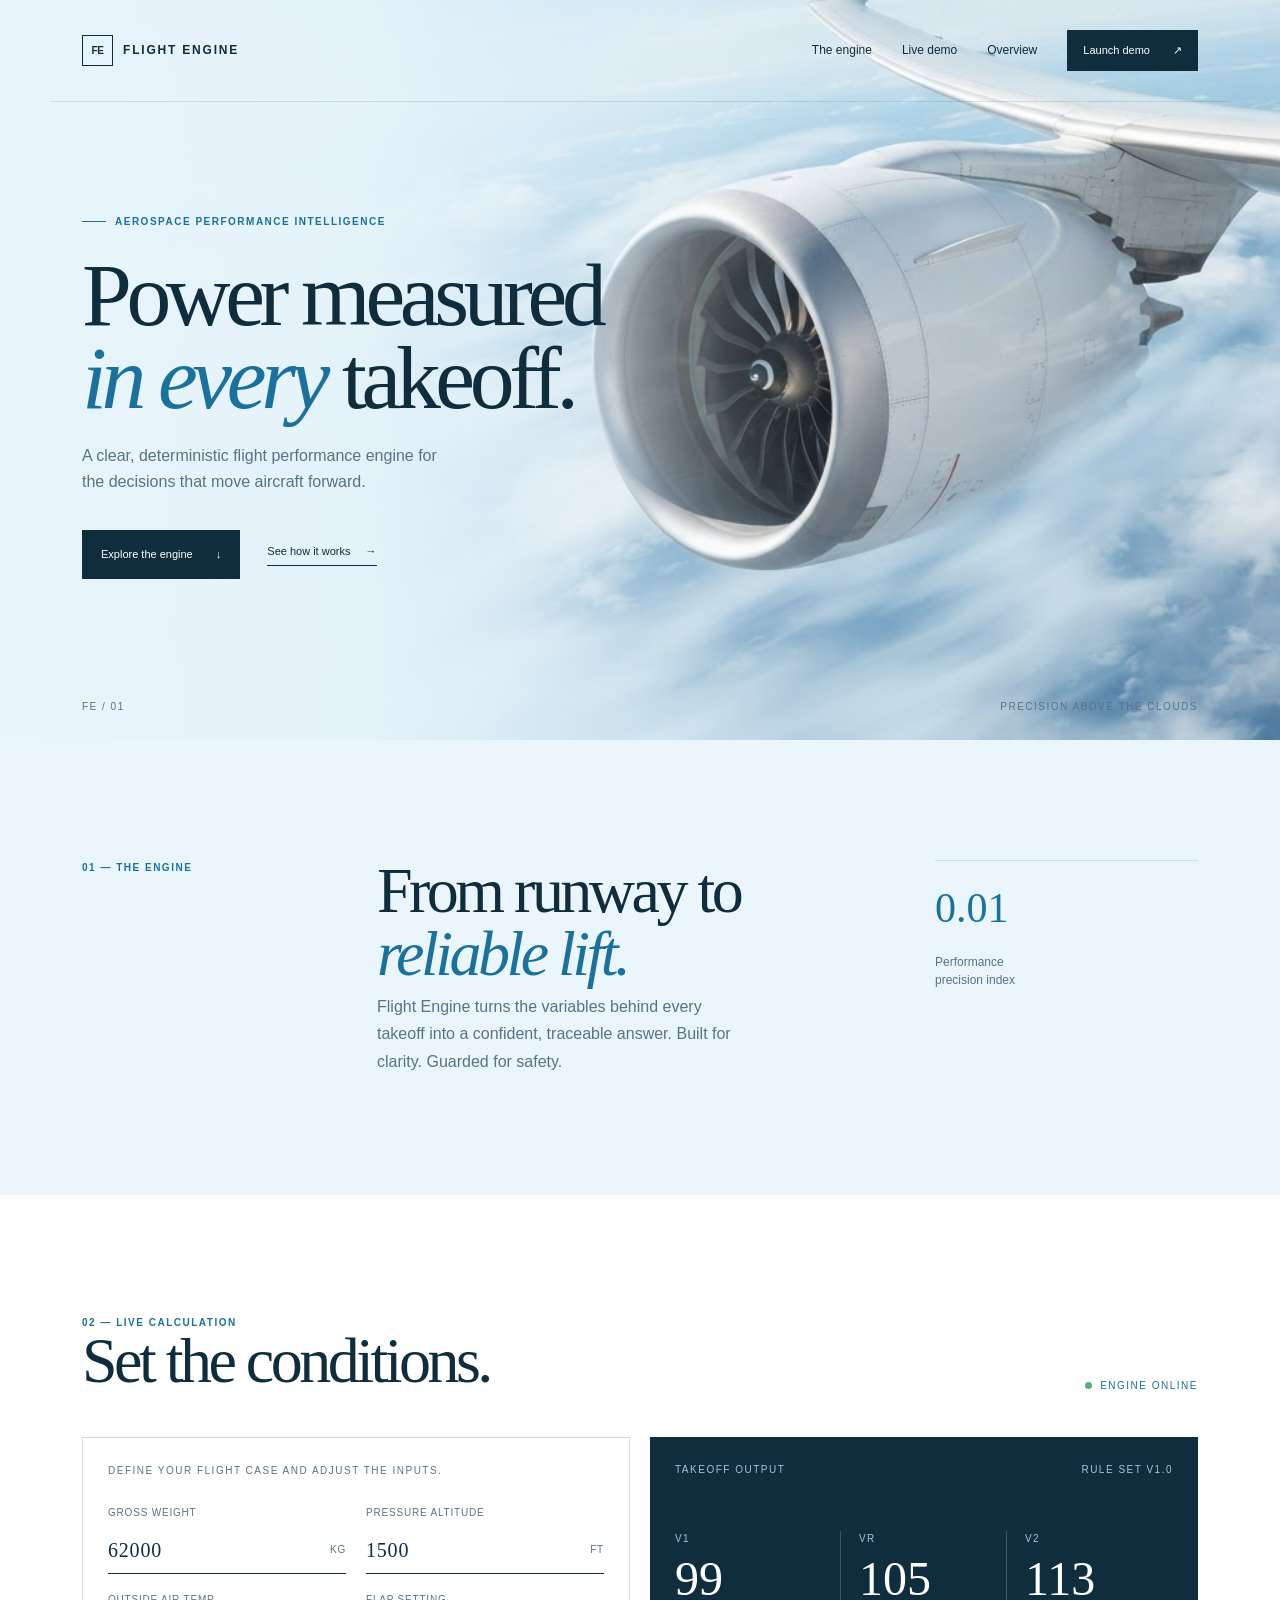
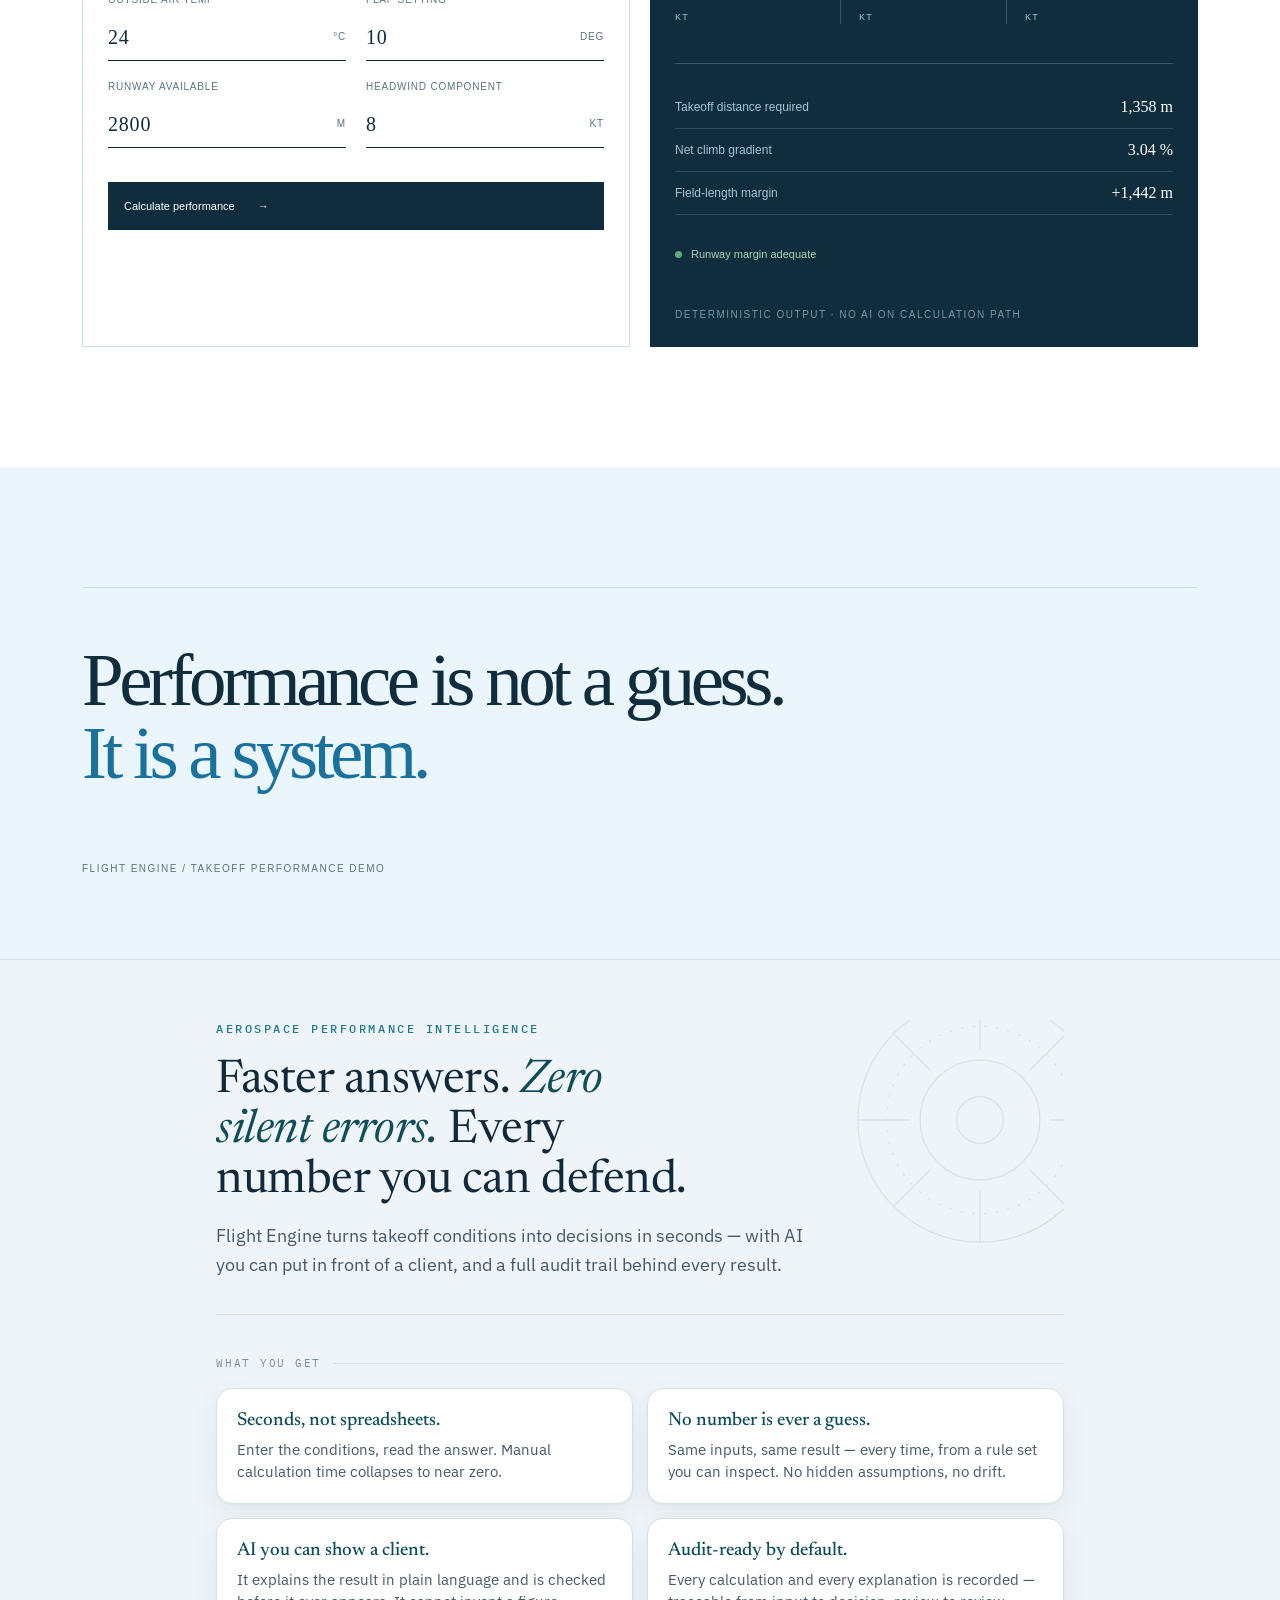
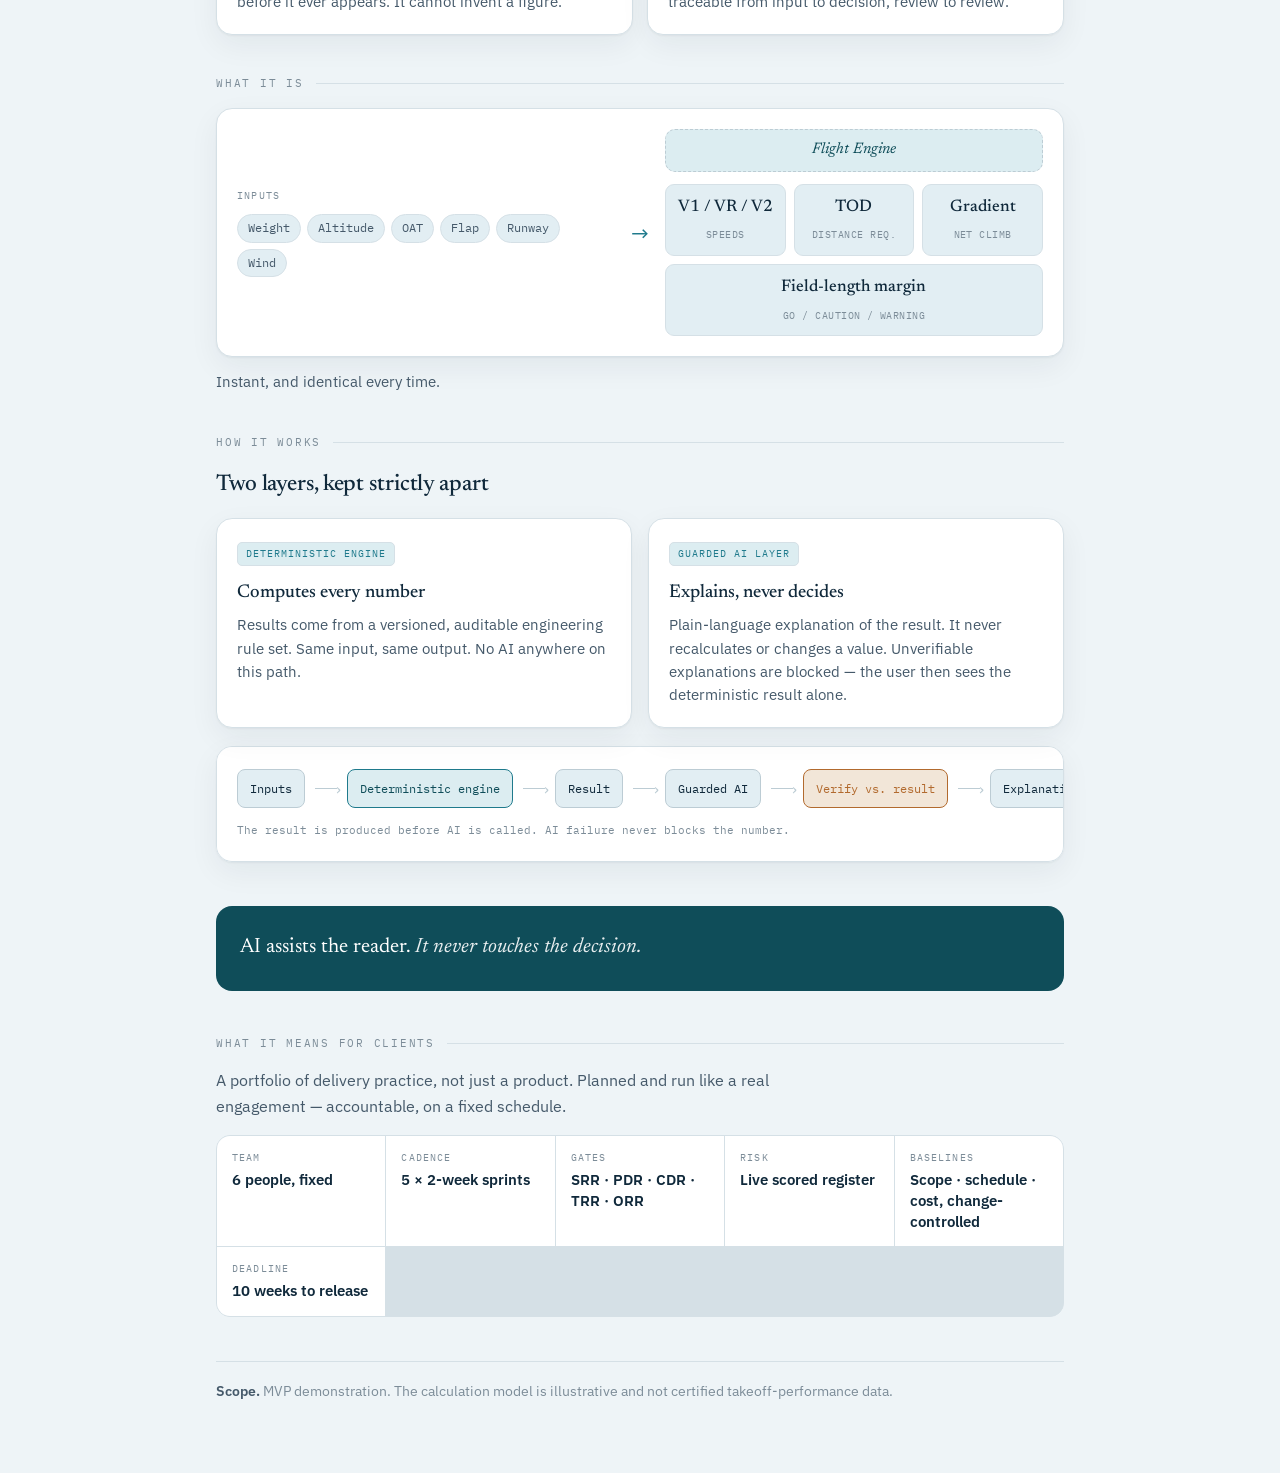
==== _prev-v0-rebuild/index.html @ ec01e1ae "feat: replace landing with the Claude Design build (Overview/Console/Rule Set/Audit Trail) index.htm" ====
<!doctype html>
<html lang="en">
<head>
<meta charset="utf-8"/>
<meta name="viewport" content="width=device-width, initial-scale=1"/>
<title>Flight Engine — Performance Above the Clouds</title>
<meta name="description" content="A clear, deterministic flight performance engine for the decisions that move aircraft forward."/>
<meta name="theme-color" content="white" media="(prefers-color-scheme: light)"/>
<meta name="theme-color" content="black" media="(prefers-color-scheme: dark)"/>
<meta name="color-scheme" content="light dark"/>
<link rel="icon" href="/icon-light-32x32.png" media="(prefers-color-scheme: light)"/>
<link rel="icon" href="/icon-dark-32x32.png" media="(prefers-color-scheme: dark)"/>
<link rel="icon" href="/icon.svg" type="image/svg+xml"/>
<link rel="apple-touch-icon" href="/apple-icon.png"/>
<link rel="stylesheet" href="/site.css"/>
<link rel="preconnect" href="https://fonts.googleapis.com">
<link rel="preconnect" href="https://fonts.gstatic.com" crossorigin>
<link rel="stylesheet" href="https://fonts.googleapis.com/css2?family=IBM+Plex+Mono:wght@400;500&family=IBM+Plex+Sans:wght@400;500;600&family=Newsreader:ital,opsz,wght@0,18..40,400;0,18..40,500;1,18..40,400;1,18..40,500&display=swap">
<style>
/* ── 03 — Overview. Appended as the last section. Fully namespaced under
   .fe-overview so none of its rules (its own :root vars, bare h1/h2/section,
   .wrap …) can touch the original page above it. ── */
.fe-overview{
  --sky:#eef4f7;--panel:#ffffff;--wash:#e2eef3;
  --ink:#10293b;--ink-soft:#45596a;--ink-faint:#7c8c98;
  --line:#d5e0e6;--line-strong:#bcccd4;
  --accent:#1f7a8c;--accent-ink:#0f4d59;--accent-soft:#dcedf1;
  --gate:#b26a2e;--gate-soft:#f2e6d8;
  --ov-shadow:0 1px 2px rgba(16,41,59,.05),0 10px 30px rgba(16,41,59,.06);
  display:block;background:var(--sky);color:var(--ink);
  font-family:"IBM Plex Sans",system-ui,-apple-system,sans-serif;font-size:16px;line-height:1.6;
  -webkit-font-smoothing:antialiased;border-top:1px solid var(--line);
}
@media (prefers-color-scheme:dark){
  .fe-overview:not([data-theme="light"]){
    --sky:#0d1920;--panel:#14232b;--wash:#1b2c35;
    --ink:#e8eef2;--ink-soft:#aebcc5;--ink-faint:#7e8f9a;
    --line:#24333c;--line-strong:#33454f;
    --accent:#5fb6c6;--accent-ink:#a9dbe4;--accent-soft:#17303a;
    --gate:#d69a5f;--gate-soft:#2c2115;
  }
}
.fe-overview *{box-sizing:border-box}
.fe-overview .wrap{max-width:900px;margin:0 auto;padding:60px 26px 70px}
.fe-overview .eyebrow{font-family:"IBM Plex Mono",monospace;font-size:11.5px;font-weight:500;letter-spacing:.22em;text-transform:uppercase;color:var(--accent);margin:0 0 18px}
.fe-overview h1{font-family:"Newsreader",Georgia,serif;font-weight:400;font-size:clamp(2rem,5.6vw,2.9rem);line-height:1.08;letter-spacing:-.01em;margin:0 0 16px;text-wrap:balance;color:var(--ink);max-width:20ch}
.fe-overview h1 em{font-style:italic;color:var(--accent-ink)}
.fe-overview .lede{font-size:1.12rem;color:var(--ink-soft);max-width:56ch;margin:0}
.fe-overview .gains{display:grid;gap:14px;grid-template-columns:1fr 1fr;margin-top:4px}
@media (max-width:640px){.fe-overview .gains{grid-template-columns:1fr}}
.fe-overview .gain{background:var(--panel);border:1px solid var(--line);border-radius:16px;padding:20px;box-shadow:var(--ov-shadow)}
.fe-overview .gain .k{font-family:"Newsreader",serif;font-weight:500;font-size:1.18rem;line-height:1.25;color:var(--ink);margin:0 0 6px}
.fe-overview .gain .k b{color:var(--accent-ink);font-weight:500}
.fe-overview .gain p{margin:0;font-size:.93rem;color:var(--ink-soft);line-height:1.5}
.fe-overview .ov-hero{position:relative;padding-bottom:34px;border-bottom:1px solid var(--line);margin-bottom:14px;overflow:hidden}
.fe-overview .ov-hero .turbine{position:absolute;top:-30px;right:-46px;width:260px;height:260px;opacity:.45;pointer-events:none;color:var(--line-strong)}
@media (max-width:720px){.fe-overview .ov-hero .turbine{width:150px;height:150px;right:-24px;top:-6px}}
.fe-overview .ov-sec{margin:40px 0}
.fe-overview .sec-h{font-family:"IBM Plex Mono",monospace;font-size:11px;letter-spacing:.16em;text-transform:uppercase;color:var(--ink-faint);margin:0 0 16px;display:flex;align-items:center;gap:12px}
.fe-overview .sec-h::after{content:"";flex:1;height:1px;background:var(--line)}
.fe-overview h2{font-family:"Newsreader",Georgia,serif;font-weight:500;font-size:1.42rem;letter-spacing:-.005em;margin:0 0 14px;color:var(--ink)}
.fe-overview .flow{display:grid;grid-template-columns:1fr auto 1fr;gap:16px;align-items:center;background:var(--panel);border:1px solid var(--line);border-radius:16px;padding:20px;box-shadow:var(--ov-shadow)}
@media (max-width:720px){.fe-overview .flow{grid-template-columns:1fr;gap:14px}}
.fe-overview .col-label{font-family:"IBM Plex Mono",monospace;font-size:10px;letter-spacing:.12em;text-transform:uppercase;color:var(--ink-faint);margin:0 0 10px}
.fe-overview .pills{display:flex;flex-wrap:wrap;gap:6px}
.fe-overview .pill{font-family:"IBM Plex Mono",monospace;font-size:11.5px;color:var(--ink-soft);background:var(--wash);border:1px solid var(--line);border-radius:999px;padding:4px 10px}
.fe-overview .flow .arrow{display:flex;align-items:center;justify-content:center;color:var(--accent);font-size:22px}
@media (max-width:720px){.fe-overview .flow .arrow{transform:rotate(90deg)}}
.fe-overview .engine-node{text-align:center;font-family:"Newsreader",serif;font-style:italic;color:var(--accent-ink);font-size:.95rem;border:1px dashed var(--line-strong);border-radius:10px;padding:8px 12px;background:var(--accent-soft);white-space:nowrap}
.fe-overview .outs{display:grid;grid-template-columns:repeat(3,1fr);gap:8px}
@media (max-width:420px){.fe-overview .outs{grid-template-columns:repeat(2,1fr)}}
.fe-overview .out{background:var(--wash);border:1px solid var(--line);border-radius:9px;padding:9px 8px;text-align:center}
.fe-overview .out b{display:block;font-family:"Newsreader",serif;font-weight:500;font-size:1.05rem;color:var(--ink)}
.fe-overview .out span{font-family:"IBM Plex Mono",monospace;font-size:9.5px;letter-spacing:.05em;text-transform:uppercase;color:var(--ink-faint)}
.fe-overview .layers{display:grid;gap:16px;grid-template-columns:1fr 1fr;margin-top:8px}
@media (max-width:640px){.fe-overview .layers{grid-template-columns:1fr}}
.fe-overview .layer{background:var(--panel);border:1px solid var(--line);border-radius:16px;padding:20px;box-shadow:var(--ov-shadow)}
.fe-overview .layer .tag{display:inline-block;font-family:"IBM Plex Mono",monospace;font-size:10px;letter-spacing:.1em;text-transform:uppercase;color:var(--accent);background:var(--accent-soft);border:1px solid var(--line);border-radius:5px;padding:3px 8px;margin-bottom:12px}
.fe-overview .layer h3{font-family:"Newsreader",serif;font-weight:500;font-size:1.16rem;margin:0 0 6px;color:var(--ink)}
.fe-overview .layer p{font-size:.94rem;margin:0;color:var(--ink-soft);line-height:1.55}
.fe-overview .arch{margin-top:18px;background:var(--panel);border:1px solid var(--line);border-radius:16px;padding:22px 20px;box-shadow:var(--ov-shadow);overflow-x:auto}
.fe-overview .arch-row{display:flex;align-items:center;gap:10px;min-width:520px}
.fe-overview .node{font-family:"IBM Plex Mono",monospace;font-size:12px;border:1px solid var(--line-strong);border-radius:8px;padding:9px 12px;background:var(--wash);color:var(--ink);white-space:nowrap}
.fe-overview .node.solid{background:var(--accent-soft);border-color:var(--accent);color:var(--accent-ink)}
.fe-overview .node.gate{background:var(--gate-soft);border-color:var(--gate);color:var(--gate)}
.fe-overview .conn{flex:0 0 22px;height:1px;background:var(--line-strong);position:relative}
.fe-overview .conn::after{content:"\203A";position:absolute;right:-4px;top:-11px;color:var(--line-strong);font-size:16px}
.fe-overview .arch-note{margin:14px 0 0;font-family:"IBM Plex Mono",monospace;font-size:11px;color:var(--ink-faint)}
.fe-overview .band{margin:44px 0;padding:28px 24px;border-radius:16px;background:var(--accent-ink);color:#fff;font-family:"Newsreader",serif;font-size:1.3rem;line-height:1.35}
.fe-overview .band em{font-style:italic;opacity:.9}
@media (prefers-color-scheme:dark){.fe-overview:not([data-theme="light"]) .band{background:var(--accent-soft);color:var(--accent-ink)}}
.fe-overview .trio{display:grid;grid-template-columns:repeat(3,1fr);gap:14px;margin-top:8px}
@media (max-width:640px){.fe-overview .trio{grid-template-columns:1fr}}
.fe-overview .val{border-top:2px solid var(--accent);padding-top:12px}
.fe-overview .val h4{margin:0 0 4px;font-size:.98rem;color:var(--ink);font-family:"IBM Plex Sans",sans-serif;font-weight:600}
.fe-overview .val p{margin:0;font-size:.9rem;color:var(--ink-soft);line-height:1.5}
.fe-overview .facts{margin-top:16px;display:grid;gap:1px;background:var(--line);border:1px solid var(--line);border-radius:14px;overflow:hidden;grid-template-columns:repeat(auto-fit,minmax(150px,1fr))}
.fe-overview .facts > div{background:var(--panel);padding:14px 15px}
.fe-overview .facts dt{font-family:"IBM Plex Mono",monospace;font-size:9.5px;letter-spacing:.12em;text-transform:uppercase;color:var(--ink-faint);margin:0 0 5px}
.fe-overview .facts dd{margin:0;font-weight:600;font-size:.92rem;color:var(--ink);line-height:1.4}
.fe-overview .client-lede{font-size:1rem;color:var(--ink-soft);max-width:60ch;margin:0 0 6px}
.fe-overview .scope{margin-top:44px;padding-top:18px;border-top:1px solid var(--line);font-size:.88rem;color:var(--ink-faint)}
.fe-overview .scope strong{color:var(--ink-soft);font-weight:600}
@media (prefers-reduced-motion:no-preference){
  .fe-overview .ov-hero .turbine > g,.fe-overview .ov-hero .turbine circle:nth-of-type(2){transform-origin:100px 100px;animation:fe-ov-spin 120s linear infinite}
}
@keyframes fe-ov-spin{to{transform:rotate(360deg)}}
</style>
</head>
<body>
<main>
  <section class="hero">
    <div class="hero-clouds" aria-hidden="true"></div>
    <nav class="nav">
      <div class="brand"><span class="brand-mark">FE</span> FLIGHT ENGINE</div>
      <div class="nav-links">
        <a href="#engine">The engine</a>
        <a href="#demo">Live demo</a>
        <a href="#overview">Overview</a>
        <button class="nav-button" data-scroll="#demo">Launch demo <span>&#8599;</span></button>
      </div>
    </nav>
    <div class="hero-content">
      <p class="eyebrow"><span></span> Aerospace performance intelligence</p>
      <h1>Power measured<br/><i>in every</i> takeoff.</h1>
      <p class="hero-copy">A clear, deterministic flight performance engine for the decisions that move aircraft forward.</p>
      <div class="hero-actions">
        <button class="primary-button" data-scroll="#engine">Explore the engine <span>&#8595;</span></button>
        <a href="#engine" class="text-link">See how it works <span>&#8594;</span></a>
      </div>
    </div>
    <div class="hero-caption"><span>FE / 01</span><span>Precision above the clouds</span></div>
  </section>

  <section class="intro" id="engine">
    <div class="section-kicker">01 — THE ENGINE</div>
    <div>
      <h2>From runway to<br/><em>reliable lift.</em></h2>
      <p>Flight Engine turns the variables behind every takeoff into a confident, traceable answer. Built for clarity. Guarded for safety.</p>
    </div>
    <div class="intro-stat"><strong>0.01</strong><span>Performance<br/>precision index</span></div>
  </section>

  <section class="demo" id="demo">
    <div class="section-heading">
      <div>
        <div class="section-kicker">02 — LIVE CALCULATION</div>
        <h2>Set the conditions.</h2>
      </div>
      <span class="status"><i></i> Engine online</span>
    </div>
    <div class="demo-grid">
      <div class="input-panel">
        <p class="panel-note">Define your flight case and adjust the inputs.</p>
        <div class="field-grid">
          <label>Gross weight<div><input type="number" data-k="weight" min="40000" max="79000" value="62000"/><span>kg</span></div></label>
          <label>Pressure altitude<div><input type="number" data-k="altitude" min="0" max="14000" value="1500"/><span>ft</span></div></label>
          <label>Outside air temp<div><input type="number" data-k="oat" min="-40" max="55" value="24"/><span>&deg;C</span></div></label>
          <label>Flap setting<div><input type="number" data-k="flap" min="0" max="30" value="10"/><span>deg</span></div></label>
          <label>Runway available<div><input type="number" data-k="runway" min="800" max="4000" value="2800"/><span>m</span></div></label>
          <label>Headwind component<div><input type="number" data-k="wind" min="-15" max="35" value="8"/><span>kt</span></div></label>
        </div>
        <button class="calculate">Calculate performance <span>&#8594;</span></button>
      </div>
      <div class="output-panel" id="output">
        <div class="output-top"><span>TAKEOFF OUTPUT</span><span>RULE SET V1.0</span></div>
        <div class="speed-row">
          <div><span>V1</span><strong data-o="v1">99</strong><small>KT</small></div>
          <div><span>VR</span><strong data-o="vr">105</strong><small>KT</small></div>
          <div><span>V2</span><strong data-o="v2">113</strong><small>KT</small></div>
        </div>
        <div class="output-metrics">
          <div class="metric"><span>Takeoff distance required</span><strong data-o="tod">1,358 m</strong></div>
          <div class="metric"><span>Net climb gradient</span><strong data-o="grad">3.04 %</strong></div>
          <div class="metric"><span>Field-length margin</span><strong data-o="margin">+1,442 m</strong></div>
        </div>
        <div class="margin-note" data-o="note"><span></span>Runway margin adequate</div>
        <p class="output-foot">Deterministic output &middot; no AI on calculation path</p>
      </div>
    </div>
  </section>

  <section class="closing">
    <div class="closing-line"></div>
    <p>Performance is not a guess.<br/><strong>It is a system.</strong></p>
    <span>FLIGHT ENGINE / TAKEOFF PERFORMANCE DEMO</span>
  </section>

  <!-- 03 — Overview (last section, isolated) -->
  <section id="overview" class="fe-overview">
    <div class="wrap">
      <header class="ov-hero">
        <svg class="turbine" viewBox="0 0 200 200" aria-hidden="true" fill="none" stroke="currentColor" stroke-width="1">
          <circle cx="100" cy="100" r="94"/>
          <circle cx="100" cy="100" r="72" stroke-dasharray="2 7"/>
          <circle cx="100" cy="100" r="46"/>
          <circle cx="100" cy="100" r="18"/>
          <g>
            <line x1="100" y1="6" x2="100" y2="46"/><line x1="100" y1="154" x2="100" y2="194"/>
            <line x1="6" y1="100" x2="46" y2="100"/><line x1="154" y1="100" x2="194" y2="100"/>
            <line x1="34" y1="34" x2="62" y2="62"/><line x1="138" y1="138" x2="166" y2="166"/>
            <line x1="166" y1="34" x2="138" y2="62"/><line x1="62" y1="138" x2="34" y2="166"/>
          </g>
        </svg>
        <p class="eyebrow">Aerospace Performance Intelligence</p>
        <h1>Faster answers. <em>Zero silent errors.</em> Every number you can defend.</h1>
        <p class="lede">Flight Engine turns takeoff conditions into decisions in seconds &mdash; with AI you can put in front of a client, and a full audit trail behind every result.</p>
      </header>

      <div class="ov-sec">
        <p class="sec-h">What you get</p>
        <div class="gains">
          <div class="gain"><p class="k"><b>Seconds, not spreadsheets.</b></p><p>Enter the conditions, read the answer. Manual calculation time collapses to near zero.</p></div>
          <div class="gain"><p class="k"><b>No number is ever a guess.</b></p><p>Same inputs, same result &mdash; every time, from a rule set you can inspect. No hidden assumptions, no drift.</p></div>
          <div class="gain"><p class="k"><b>AI you can show a client.</b></p><p>It explains the result in plain language and is checked before it ever appears. It cannot invent a figure.</p></div>
          <div class="gain"><p class="k"><b>Audit-ready by default.</b></p><p>Every calculation and every explanation is recorded &mdash; traceable from input to decision, review to review.</p></div>
        </div>
      </div>

      <div class="ov-sec">
        <p class="sec-h">What it is</p>
        <div class="flow">
          <div>
            <p class="col-label">Inputs</p>
            <div class="pills">
              <span class="pill">Weight</span><span class="pill">Altitude</span><span class="pill">OAT</span>
              <span class="pill">Flap</span><span class="pill">Runway</span><span class="pill">Wind</span>
            </div>
          </div>
          <div class="arrow" aria-hidden="true">&rarr;</div>
          <div>
            <div class="engine-node">Flight&nbsp;Engine</div>
            <div class="outs" style="margin-top:12px">
              <div class="out"><b>V1 / VR / V2</b><span>speeds</span></div>
              <div class="out"><b>TOD</b><span>distance req.</span></div>
              <div class="out"><b>Gradient</b><span>net climb</span></div>
              <div class="out" style="grid-column:1 / -1"><b>Field-length margin</b><span>go / caution / warning</span></div>
            </div>
          </div>
        </div>
        <p style="margin:12px 0 0;color:var(--ink-soft);font-size:.95rem">Instant, and identical every time.</p>
      </div>

      <div class="ov-sec">
        <p class="sec-h">How it works</p>
        <h2>Two layers, kept strictly apart</h2>
        <div class="layers">
          <div class="layer">
            <span class="tag">Deterministic engine</span>
            <h3>Computes every number</h3>
            <p>Results come from a versioned, auditable engineering rule set. Same input, same output. No AI anywhere on this path.</p>
          </div>
          <div class="layer">
            <span class="tag">Guarded AI layer</span>
            <h3>Explains, never decides</h3>
            <p>Plain-language explanation of the result. It never recalculates or changes a value. Unverifiable explanations are blocked &mdash; the user then sees the deterministic result alone.</p>
          </div>
        </div>
        <div class="arch" role="img" aria-label="Flow: inputs to deterministic engine to result, then to a guarded AI layer with a verification gate, producing an explanation or a blocked state.">
          <div class="arch-row">
            <span class="node">Inputs</span><span class="conn"></span>
            <span class="node solid">Deterministic engine</span><span class="conn"></span>
            <span class="node">Result</span><span class="conn"></span>
            <span class="node">Guarded AI</span><span class="conn"></span>
            <span class="node gate">Verify vs. result</span><span class="conn"></span>
            <span class="node">Explanation&nbsp;/&nbsp;blocked</span>
          </div>
          <p class="arch-note">The result is produced before AI is called. AI failure never blocks the number.</p>
        </div>
      </div>

      <div class="band">AI assists the reader. <em>It never touches the decision.</em></div>

      <div class="ov-sec">
        <p class="sec-h">What it means for clients</p>
        <p class="client-lede">A portfolio of delivery practice, not just a product. Planned and run like a real engagement &mdash; accountable, on a fixed schedule.</p>
        <dl class="facts">
          <div><dt>Team</dt><dd>6 people, fixed</dd></div>
          <div><dt>Cadence</dt><dd>5 &times; 2-week sprints</dd></div>
          <div><dt>Gates</dt><dd>SRR &middot; PDR &middot; CDR &middot; TRR &middot; ORR</dd></div>
          <div><dt>Risk</dt><dd>Live scored register</dd></div>
          <div><dt>Baselines</dt><dd>Scope &middot; schedule &middot; cost, change-controlled</dd></div>
          <div><dt>Deadline</dt><dd>10 weeks to release</dd></div>
        </dl>
      </div>

      <p class="scope"><strong>Scope.</strong> MVP demonstration. The calculation model is illustrative and not certified takeoff-performance data.</p>
    </div>
  </section>
</main>

<script>
(function () {
  var R = {weight:[40000,79000], altitude:[0,14000], oat:[-40,55], flap:[0,30], runway:[800,4000], wind:[-15,35]};
  var inputs = {};
  document.querySelectorAll('input[data-k]').forEach(function (el) { inputs[el.dataset.k] = el; });
  var out = {};
  document.querySelectorAll('[data-o]').forEach(function (el) { out[el.dataset.o] = el; });

  function nf(n, d) { return n.toLocaleString('en-US', {minimumFractionDigits: d || 0, maximumFractionDigits: d || 0}); }

  function read() {
    var p = {}, ok = true;
    Object.keys(R).forEach(function (k) {
      var v = parseFloat(inputs[k].value);
      var bad = isNaN(v) || v < R[k][0] || v > R[k][1];
      inputs[k].setAttribute('aria-invalid', bad ? 'true' : 'false');
      if (bad) ok = false;
      p[k] = v;
    });
    p._ok = ok;
    return p;
  }

  // Illustrative deterministic model — the rule set the page has always used.
  function model(p) {
    var w = p.weight, alt = p.altitude, oat = p.oat, flap = p.flap, rwy = p.runway, wind = p.wind;
    var tod  = 1200 + (w - 45000) * 0.030 + alt * 0.040 + (oat - 15) * 12 - flap * 40 - wind * 15;
    var vr   = 120 + (w - 45000) * 0.00080 + alt * 0.00090 - flap * 3.0;
    var v1   = vr - 4 - Math.max(wind, 0) * 0.20;
    var v2   = vr + 8;
    var grad = 3.20 - (w - 45000) * 0.000030 - alt * 0.000040 - (oat - 15) * 0.010 + flap * 0.050;
    return {
      v1: Math.round(v1), vr: Math.round(vr), v2: Math.round(v2),
      tod: Math.round(tod), grad: grad, margin: Math.round(rwy - tod)
    };
  }

  function render(r) {
    out.v1.textContent = r.v1;
    out.vr.textContent = r.vr;
    out.v2.textContent = r.v2;
    out.tod.textContent = nf(r.tod) + ' m';
    out.grad.textContent = r.grad.toFixed(2) + ' %';
    out.margin.textContent = (r.margin >= 0 ? '+' : '') + nf(r.margin) + ' m';
    var danger = r.margin < 0;
    out.note.className = 'margin-note' + (danger ? ' danger' : '');
    out.note.innerHTML = '<span></span>' + (danger
      ? 'Required distance exceeds runway available by ' + nf(Math.abs(r.margin)) + ' m'
      : 'Runway margin adequate');
  }

  function run() {
    var p = read();
    if (p._ok) render(model(p));
  }

  document.querySelector('.calculate').addEventListener('click', run);
  Object.keys(inputs).forEach(function (k) { inputs[k].addEventListener('input', run); });
  document.querySelectorAll('[data-scroll]').forEach(function (b) {
    b.addEventListener('click', function () {
      var t = document.querySelector(b.dataset.scroll);
      if (t) t.scrollIntoView({behavior: 'smooth'});
    });
  });

  run();
})();
</script>
</body>
</html>
---- site.css ----
@layer properties{@supports (((-webkit-hyphens:none)) and (not (margin-trim:inline))) or ((-moz-orient:inline) and (not (color:rgb(from red r g b)))){*,:before,:after,::backdrop{--tw-rotate-x:initial;--tw-rotate-y:initial;--tw-rotate-z:initial;--tw-skew-x:initial;--tw-skew-y:initial;--tw-border-style:solid;--tw-font-weight:initial;--tw-outline-style:solid;--tw-shadow:0 0 #0000;--tw-shadow-color:initial;--tw-shadow-alpha:100%;--tw-inset-shadow:0 0 #0000;--tw-inset-shadow-color:initial;--tw-inset-shadow-alpha:100%;--tw-ring-color:initial;--tw-ring-shadow:0 0 #0000;--tw-inset-ring-color:initial;--tw-inset-ring-shadow:0 0 #0000;--tw-ring-inset:initial;--tw-ring-offset-width:0px;--tw-ring-offset-color:#fff;--tw-ring-offset-shadow:0 0 #0000;--tw-translate-x:0;--tw-translate-y:0;--tw-translate-z:0;--tw-animation-delay:0s;--tw-animation-direction:normal;--tw-animation-duration:initial;--tw-animation-fill-mode:none;--tw-animation-iteration-count:1;--tw-enter-blur:0;--tw-enter-opacity:1;--tw-enter-rotate:0;--tw-enter-scale:1;--tw-enter-translate-x:0;--tw-enter-translate-y:0;--tw-exit-blur:0;--tw-exit-opacity:1;--tw-exit-rotate:0;--tw-exit-scale:1;--tw-exit-translate-x:0;--tw-exit-translate-y:0}}}@layer theme{:root,:host{--font-sans:-apple-system, BlinkMacSystemFont, "Segoe UI", Roboto, "Helvetica Neue", "Noto Sans", Arial, sans-serif, "Apple Color Emoji", "Segoe UI Emoji", "Segoe UI Symbol", "Noto Color Emoji";--font-mono:ui-monospace, SFMono-Regular, Menlo, Monaco, Consolas, "Liberation Mono", "Courier New", monospace;--spacing:.25rem;--text-xs:.75rem;--text-xs--line-height:calc(1 / .75);--text-sm:.875rem;--text-sm--line-height:calc(1.25 / .875);--font-weight-medium:500;--radius-md:.375rem;--radius-lg:.5rem;--default-transition-duration:.15s;--default-transition-timing-function:cubic-bezier(.4, 0, .2, 1);--default-font-family:var(--font-sans);--default-mono-font-family:var(--font-mono)}}@layer base{*,:after,:before,::backdrop{box-sizing:border-box;border:0 solid;margin:0;padding:0}::file-selector-button{box-sizing:border-box;border:0 solid;margin:0;padding:0}html,:host{-webkit-text-size-adjust:100%;tab-size:4;line-height:1.5;font-family:var(--default-font-family,-apple-system, BlinkMacSystemFont, "Segoe UI", Roboto, "Helvetica Neue", "Noto Sans", Arial, sans-serif, "Apple Color Emoji", "Segoe UI Emoji", "Segoe UI Symbol", "Noto Color Emoji");font-feature-settings:var(--default-font-feature-settings,normal);font-variation-settings:var(--default-font-variation-settings,normal);-webkit-tap-highlight-color:transparent}hr{height:0;color:inherit;border-top-width:1px}abbr:where([title]){-webkit-text-decoration:underline dotted;text-decoration:underline dotted}h1,h2,h3,h4,h5,h6{font-size:inherit;font-weight:inherit}a{color:inherit;-webkit-text-decoration:inherit;-webkit-text-decoration:inherit;-webkit-text-decoration:inherit;-webkit-text-decoration:inherit;text-decoration:inherit}b,strong{font-weight:bolder}code,kbd,samp,pre{font-family:var(--default-mono-font-family,ui-monospace, SFMono-Regular, Menlo, Monaco, Consolas, "Liberation Mono", "Courier New", monospace);font-feature-settings:var(--default-mono-font-feature-settings,normal);font-variation-settings:var(--default-mono-font-variation-settings,normal);font-size:1em}small{font-size:80%}sub,sup{vertical-align:baseline;font-size:75%;line-height:0;position:relative}sub{bottom:-.25em}sup{top:-.5em}table{text-indent:0;border-color:inherit;border-collapse:collapse}:-moz-focusring:where(:not(iframe)){outline:auto}progress{vertical-align:baseline}summary{display:list-item}ol,ul,menu{list-style:none}img,svg,video,canvas,audio,iframe,embed,object{vertical-align:middle;display:block}img,video{max-width:100%;height:auto}button,input,select,optgroup,textarea{font:inherit;font-feature-settings:inherit;font-variation-settings:inherit;letter-spacing:inherit;color:inherit;opacity:1;background-color:#0000;border-radius:0}::file-selector-button{font:inherit;font-feature-settings:inherit;font-variation-settings:inherit;letter-spacing:inherit;color:inherit;opacity:1;background-color:#0000;border-radius:0}:where(select:is([multiple],[size])) optgroup{font-weight:bolder}:where(select:is([multiple],[size])) optgroup option{padding-inline-start:20px}::file-selector-button{margin-inline-end:4px}::placeholder{opacity:1}@supports (not ((-webkit-appearance:-apple-pay-button))) or (contain-intrinsic-size:1px){::placeholder{color:currentColor}@supports (color:color-mix(in lab, red, red)){::placeholder{color:color-mix(in oklab, currentcolor 50%, transparent)}}}textarea{resize:vertical}::-webkit-search-decoration{-webkit-appearance:none}::-webkit-date-and-time-value{min-height:1lh;text-align:inherit}::-webkit-datetime-edit{display:inline-flex}::-webkit-datetime-edit-fields-wrapper{padding:0}::-webkit-datetime-edit{padding-block:0}::-webkit-datetime-edit-year-field{padding-block:0}::-webkit-datetime-edit-month-field{padding-block:0}::-webkit-datetime-edit-day-field{padding-block:0}::-webkit-datetime-edit-hour-field{padding-block:0}::-webkit-datetime-edit-minute-field{padding-block:0}::-webkit-datetime-edit-second-field{padding-block:0}::-webkit-datetime-edit-millisecond-field{padding-block:0}::-webkit-datetime-edit-meridiem-field{padding-block:0}::-webkit-calendar-picker-indicator{line-height:1}:-moz-ui-invalid{box-shadow:none}button,input:where([type=button],[type=reset],[type=submit]){appearance:button}::file-selector-button{appearance:button}::-webkit-inner-spin-button{height:auto}::-webkit-outer-spin-button{height:auto}[hidden]:where(:not([hidden=until-found])){display:none!important}}@layer components;@layer utilities{.block{display:block}.inline-flex{display:inline-flex}.size-6{width:calc(var(--spacing) * 6);height:calc(var(--spacing) * 6)}.size-7{width:calc(var(--spacing) * 7);height:calc(var(--spacing) * 7)}.size-8{width:calc(var(--spacing) * 8);height:calc(var(--spacing) * 8)}.size-9{width:calc(var(--spacing) * 9);height:calc(var(--spacing) * 9)}.h-6{height:calc(var(--spacing) * 6)}.h-7{height:calc(var(--spacing) * 7)}.h-8{height:calc(var(--spacing) * 8)}.h-9{height:calc(var(--spacing) * 9)}.shrink-0{flex-shrink:0}.transform{transform:var(--tw-rotate-x,) var(--tw-rotate-y,) var(--tw-rotate-z,) var(--tw-skew-x,) var(--tw-skew-y,)}.items-center{align-items:center}.justify-center{justify-content:center}.gap-1{gap:var(--spacing)}.gap-1\.5{gap:calc(var(--spacing) * 1.5)}.rounded-\[min\(var\(--radius-md\)\,10px\)\]{border-radius:min(var(--radius-md), 10px)}.rounded-\[min\(var\(--radius-md\)\,12px\)\]{border-radius:min(var(--radius-md), 12px)}.rounded-lg{border-radius:var(--radius-lg)}.border{border-style:var(--tw-border-style);border-width:1px}.border-transparent{border-color:#0000}.bg-clip-padding{background-clip:padding-box}.px-2{padding-inline:calc(var(--spacing) * 2)}.px-2\.5{padding-inline:calc(var(--spacing) * 2.5)}.text-sm{font-size:var(--text-sm);line-height:var(--tw-leading,var(--text-sm--line-height))}.text-xs{font-size:var(--text-xs);line-height:var(--tw-leading,var(--text-xs--line-height))}.text-\[0\.8rem\]{font-size:.8rem}.font-medium{--tw-font-weight:var(--font-weight-medium);font-weight:var(--font-weight-medium)}.whitespace-nowrap{white-space:nowrap}.underline-offset-4{text-underline-offset:4px}.antialiased{-webkit-font-smoothing:antialiased;-moz-osx-font-smoothing:grayscale}.outline{outline-style:var(--tw-outline-style);outline-width:1px}.transition-all{transition-property:all;transition-timing-function:var(--tw-ease,var(--default-transition-timing-function));transition-duration:var(--tw-duration,var(--default-transition-duration))}.outline-none{--tw-outline-style:none;outline-style:none}.select-none{-webkit-user-select:none;user-select:none}@media (hover:hover){.hover\:underline:hover{text-decoration-line:underline}}.focus-visible\:ring-3:focus-visible{--tw-ring-shadow:var(--tw-ring-inset,) 0 0 0 calc(3px + var(--tw-ring-offset-width)) var(--tw-ring-color,currentcolor);box-shadow:var(--tw-inset-shadow), var(--tw-inset-ring-shadow), var(--tw-ring-offset-shadow), var(--tw-ring-shadow), var(--tw-shadow)}.active\:not-aria-\[haspopup\]\:translate-y-px:active:not([aria-haspopup]){--tw-translate-y:1px;translate:var(--tw-translate-x) var(--tw-translate-y)}.disabled\:pointer-events-none:disabled{pointer-events:none}.disabled\:opacity-50:disabled{opacity:.5}:where([data-slot=button-group]) .in-data-\[slot\=button-group\]\:rounded-lg{border-radius:var(--radius-lg)}.has-data-\[icon\=inline-end\]\:pr-1\.5:has([data-icon=inline-end]){padding-right:calc(var(--spacing) * 1.5)}.has-data-\[icon\=inline-end\]\:pr-2:has([data-icon=inline-end]){padding-right:calc(var(--spacing) * 2)}.has-data-\[icon\=inline-start\]\:pl-1\.5:has([data-icon=inline-start]){padding-left:calc(var(--spacing) * 1.5)}.has-data-\[icon\=inline-start\]\:pl-2:has([data-icon=inline-start]){padding-left:calc(var(--spacing) * 2)}.aria-invalid\:ring-3[aria-invalid=true]{--tw-ring-shadow:var(--tw-ring-inset,) 0 0 0 calc(3px + var(--tw-ring-offset-width)) var(--tw-ring-color,currentcolor);box-shadow:var(--tw-inset-shadow), var(--tw-inset-ring-shadow), var(--tw-ring-offset-shadow), var(--tw-ring-shadow), var(--tw-shadow)}.\[\&_svg\]\:pointer-events-none svg{pointer-events:none}.\[\&_svg\]\:shrink-0 svg{flex-shrink:0}.\[\&_svg\:not\(\[class\*\=\'size-\'\]\)\]\:size-3 svg:not([class*=size-]){width:calc(var(--spacing) * 3);height:calc(var(--spacing) * 3)}.\[\&_svg\:not\(\[class\*\=\'size-\'\]\)\]\:size-3\.5 svg:not([class*=size-]){width:calc(var(--spacing) * 3.5);height:calc(var(--spacing) * 3.5)}.\[\&_svg\:not\(\[class\*\=\'size-\'\]\)\]\:size-4 svg:not([class*=size-]){width:calc(var(--spacing) * 4);height:calc(var(--spacing) * 4)}}@property --tw-animation-delay{syntax:"*";inherits:false;initial-value:0s}@property --tw-animation-direction{syntax:"*";inherits:false;initial-value:normal}@property --tw-animation-duration{syntax:"*";inherits:false}@property --tw-animation-fill-mode{syntax:"*";inherits:false;initial-value:none}@property --tw-animation-iteration-count{syntax:"*";inherits:false;initial-value:1}@property --tw-enter-blur{syntax:"*";inherits:false;initial-value:0}@property --tw-enter-opacity{syntax:"*";inherits:false;initial-value:1}@property --tw-enter-rotate{syntax:"*";inherits:false;initial-value:0}@property --tw-enter-scale{syntax:"*";inherits:false;initial-value:1}@property --tw-enter-translate-x{syntax:"*";inherits:false;initial-value:0}@property --tw-enter-translate-y{syntax:"*";inherits:false;initial-value:0}@property --tw-exit-blur{syntax:"*";inherits:false;initial-value:0}@property --tw-exit-opacity{syntax:"*";inherits:false;initial-value:1}@property --tw-exit-rotate{syntax:"*";inherits:false;initial-value:0}@property --tw-exit-scale{syntax:"*";inherits:false;initial-value:1}@property --tw-exit-translate-x{syntax:"*";inherits:false;initial-value:0}@property --tw-exit-translate-y{syntax:"*";inherits:false;initial-value:0}:root{--sky:#eaf6fc;--ink:#102d3d;--muted:#587384;--blue:#1a719d;--line:#c9e0eb;--white:#fff}*{box-sizing:border-box}html{scroll-behavior:smooth;background:var(--sky)}body{color:var(--ink);background:var(--sky);margin:0;font-family:Arial,Helvetica,sans-serif}button,input{font:inherit}.hero{background:var(--sky);min-height:720px;position:relative;overflow:hidden}.hero-clouds{background-image:url(/jet-engine-clouds.png);background-position:100%;background-size:cover;position:absolute;inset:0}.hero-clouds:after{content:"";background:linear-gradient(90deg,#eaf6fcfa 0%,#eaf6fce0 28%,#eaf6fc1a 64%,#eaf6fc00 100%);position:absolute;inset:0}.nav,.hero-content,.hero-caption{z-index:1;max-width:1180px;margin:auto;position:relative}.nav{border-bottom:1px solid #102d3d1f;justify-content:space-between;align-items:center;padding:30px 32px;display:flex}.brand{letter-spacing:.15em;align-items:center;gap:10px;font-size:12px;font-weight:700;display:flex}.brand-mark{border:1px solid var(--ink);letter-spacing:-.04em;place-items:center;width:31px;height:31px;font-size:10px;display:grid}.nav-links{align-items:center;gap:30px;font-size:12px;display:flex}.nav a{color:var(--ink);text-decoration:none}.nav-button,.primary-button,.calculate{background:var(--ink);color:var(--white);cursor:pointer;border:0}.nav-button{padding:12px 16px;font-size:11px}.nav-button span,.primary-button span,.calculate span{margin-left:20px}.hero-content{padding:112px 32px 120px}.eyebrow,.section-kicker,.hero-caption,.status,.panel-note,label,.output-top,.output-foot,.closing span{letter-spacing:.15em;text-transform:uppercase;font-size:10px}.eyebrow{color:var(--blue);align-items:center;gap:9px;font-weight:700;display:flex}.eyebrow span{background:var(--blue);width:24px;height:1px}h1,h2,.closing p{font-family:Georgia,Times New Roman,serif;font-weight:400}h1{letter-spacing:-.06em;max-width:570px;margin:24px 0;font-size:clamp(54px,7vw,92px);line-height:.93}h1 i,h2 em{color:var(--blue);font-style:italic}.hero-copy{max-width:360px;color:var(--muted);font-size:16px;line-height:1.6}.hero-actions{align-items:center;gap:27px;margin-top:36px;display:flex}.primary-button{padding:16px 19px;font-size:11px}.text-link{color:var(--ink);border-bottom:1px solid var(--ink);padding-bottom:5px;font-size:11px;text-decoration:none}.text-link span{margin-left:12px}.hero-caption{color:var(--muted);justify-content:space-between;padding:0 32px 26px;display:flex}.intro,.demo{max-width:1180px;margin:auto;padding:120px 32px}.intro{grid-template-columns:1fr 2fr 1fr;align-items:start;gap:32px;display:grid}.section-kicker{color:var(--blue);font-weight:700}.intro h2,.section-heading h2{letter-spacing:-.055em;margin:0;font-size:clamp(39px,5vw,66px);line-height:.98}.intro p{max-width:370px;color:var(--muted);margin:8px 0 0;line-height:1.7}.intro-stat{border-top:1px solid var(--line);color:var(--muted);flex-direction:column;gap:13px;padding-top:16px;font-size:12px;display:flex}.intro-stat strong{color:var(--blue);font-family:Georgia,serif;font-size:42px;font-weight:400}.demo{background:var(--white);max-width:none;padding-left:max(32px,50vw - 558px);padding-right:max(32px,50vw - 558px)}.section-heading{justify-content:space-between;align-items:end;margin-bottom:44px;display:flex}.status{color:var(--blue);align-items:center;gap:8px;display:flex}.status i,.margin-note span{background:#5cae79;border-radius:50%;width:7px;height:7px;display:inline-block}.demo-grid{grid-template-columns:1fr 1fr;gap:20px;display:grid}.input-panel,.output-panel{border:1px solid var(--line);padding:25px}.panel-note{color:var(--muted);margin:0 0 27px}.field-grid{grid-template-columns:1fr 1fr;gap:18px 20px;display:grid}label{color:var(--muted);letter-spacing:.08em}label div{border-bottom:1px solid var(--ink);align-items:center;margin-top:7px;display:flex}input{width:100%;color:var(--ink);background:0 0;border:0;outline:0;padding:8px 0;font-family:Georgia,serif;font-size:20px}label div span{color:var(--muted);font-size:10px}.calculate{text-align:left;width:100%;margin-top:34px;padding:16px;font-size:11px}.output-panel{background:var(--ink);color:var(--white);border:0}.output-top{color:#9fc6d7;justify-content:space-between;display:flex}.speed-row{border-bottom:1px solid #fff3;grid-template-columns:repeat(3,1fr);padding:54px 0 39px;display:grid}.speed-row div{border-right:1px solid #fff3;flex-direction:column;gap:5px;padding-left:18px;display:flex}.speed-row div:first-child{padding-left:0}.speed-row div:last-child{border:0}.speed-row span,.speed-row small{color:#9fc6d7;letter-spacing:.13em;font-size:10px}.speed-row strong{font:400 48px Georgia,serif}.speed-row small{font-size:9px}.output-metrics{padding:22px 0 14px}.metric{border-bottom:1px solid #ffffff26;justify-content:space-between;padding:12px 0;display:flex}.metric span{color:#9fc6d7;font-size:12px}.metric strong{font:400 16px Georgia,serif}.margin-note{color:#a6d8b5;align-items:center;gap:9px;margin-top:17px;font-size:11px;display:flex}.margin-note.danger{color:#f4a5a5}.margin-note.danger span{background:#db6f6f}.output-foot{color:#7599aa;margin:44px 0 0}.closing{max-width:1180px;margin:auto;padding:120px 32px 80px}.closing-line{border-top:1px solid var(--line);width:100%;margin-bottom:55px}.closing p{letter-spacing:-.06em;margin:0 0 65px;font-size:clamp(40px,6vw,75px);line-height:.98}.closing strong{color:var(--blue);font-weight:400}.closing span{color:var(--muted)}@media (max-width:760px){.nav-links a{display:none}.hero{min-height:650px}.hero-content{padding-top:85px}.hero-clouds{background-position:66%}.hero-clouds:after{background:#eaf6fcc4}.intro{grid-template-columns:1fr;padding-top:80px;padding-bottom:80px}.intro-stat{margin-top:18px}.demo{padding-top:75px;padding-bottom:75px}.demo-grid{grid-template-columns:1fr}.section-heading{flex-direction:column;align-items:start;gap:20px}.field-grid{gap:16px 10px}.speed-row strong{font-size:34px}.closing{padding-top:80px}}@media (max-width:430px){.nav,.hero-content,.hero-caption,.intro,.closing,.demo{padding-left:20px;padding-right:20px}.nav-button{padding:10px}.brand{font-size:10px}.hero-caption{font-size:8px}.field-grid{grid-template-columns:1fr}}@property --tw-rotate-x{syntax:"*";inherits:false}@property --tw-rotate-y{syntax:"*";inherits:false}@property --tw-rotate-z{syntax:"*";inherits:false}@property --tw-skew-x{syntax:"*";inherits:false}@property --tw-skew-y{syntax:"*";inherits:false}@property --tw-border-style{syntax:"*";inherits:false;initial-value:solid}@property --tw-font-weight{syntax:"*";inherits:false}@property --tw-outline-style{syntax:"*";inherits:false;initial-value:solid}@property --tw-shadow{syntax:"*";inherits:false;initial-value:0 0 #0000}@property --tw-shadow-color{syntax:"*";inherits:false}@property --tw-shadow-alpha{syntax:"<percentage>";inherits:false;initial-value:100%}@property --tw-inset-shadow{syntax:"*";inherits:false;initial-value:0 0 #0000}@property --tw-inset-shadow-color{syntax:"*";inherits:false}@property --tw-inset-shadow-alpha{syntax:"<percentage>";inherits:false;initial-value:100%}@property --tw-ring-color{syntax:"*";inherits:false}@property --tw-ring-shadow{syntax:"*";inherits:false;initial-value:0 0 #0000}@property --tw-inset-ring-color{syntax:"*";inherits:false}@property --tw-inset-ring-shadow{syntax:"*";inherits:false;initial-value:0 0 #0000}@property --tw-ring-inset{syntax:"*";inherits:false}@property --tw-ring-offset-width{syntax:"<length>";inherits:false;initial-value:0}@property --tw-ring-offset-color{syntax:"*";inherits:false;initial-value:#fff}@property --tw-ring-offset-shadow{syntax:"*";inherits:false;initial-value:0 0 #0000}@property --tw-translate-x{syntax:"*";inherits:false;initial-value:0}@property --tw-translate-y{syntax:"*";inherits:false;initial-value:0}@property --tw-translate-z{syntax:"*";inherits:false;initial-value:0}
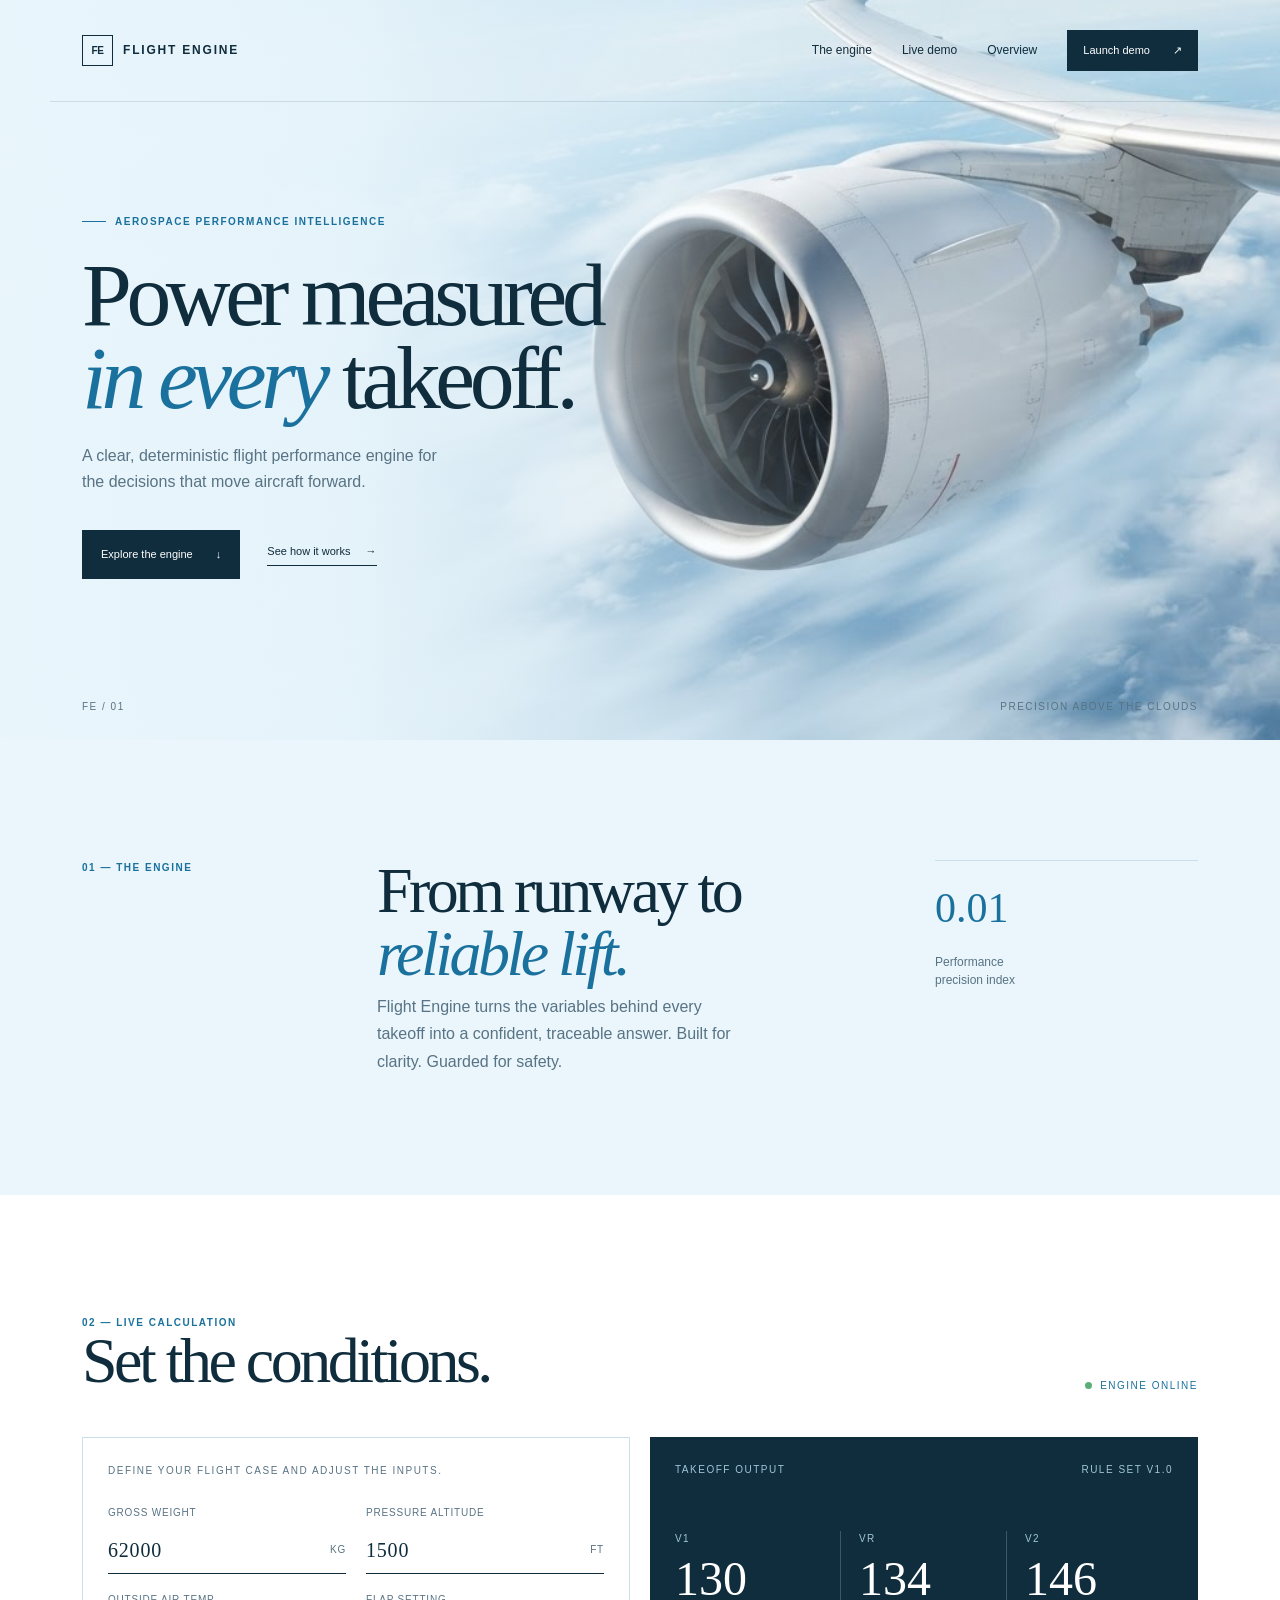
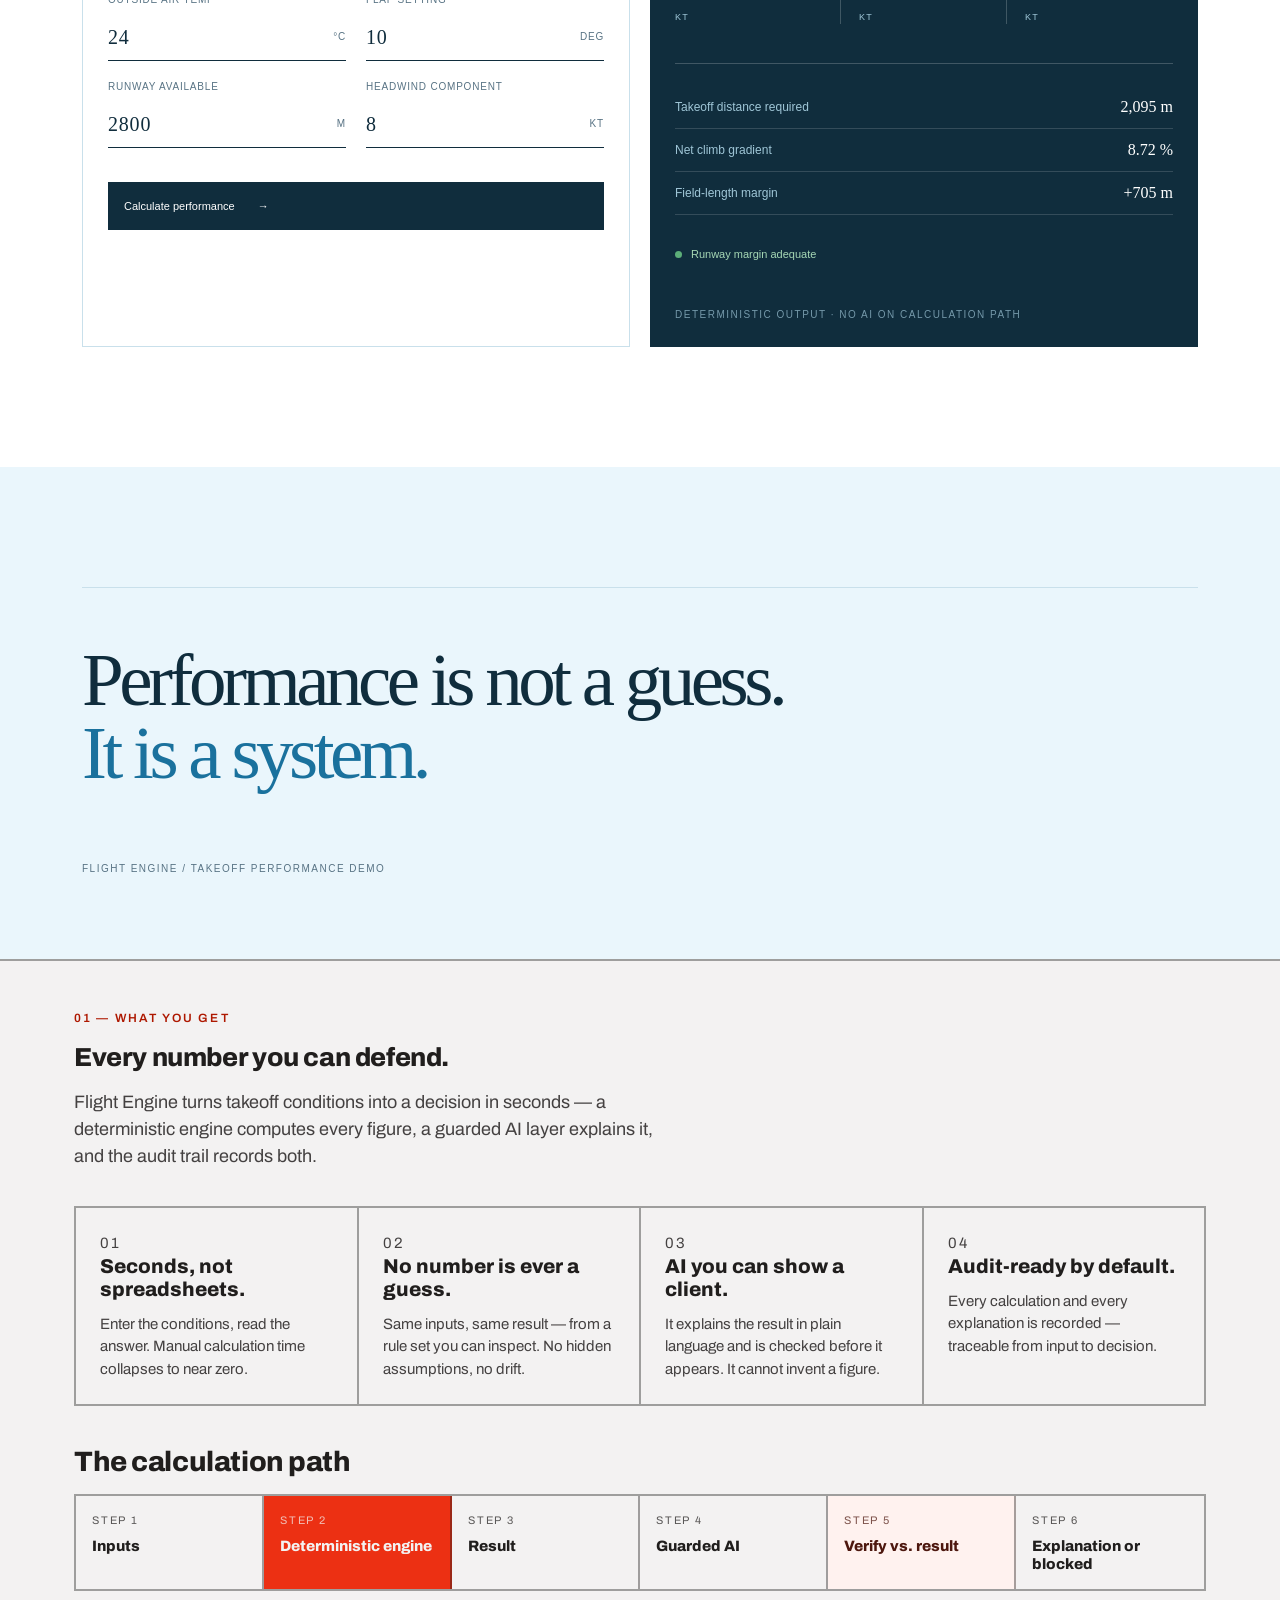
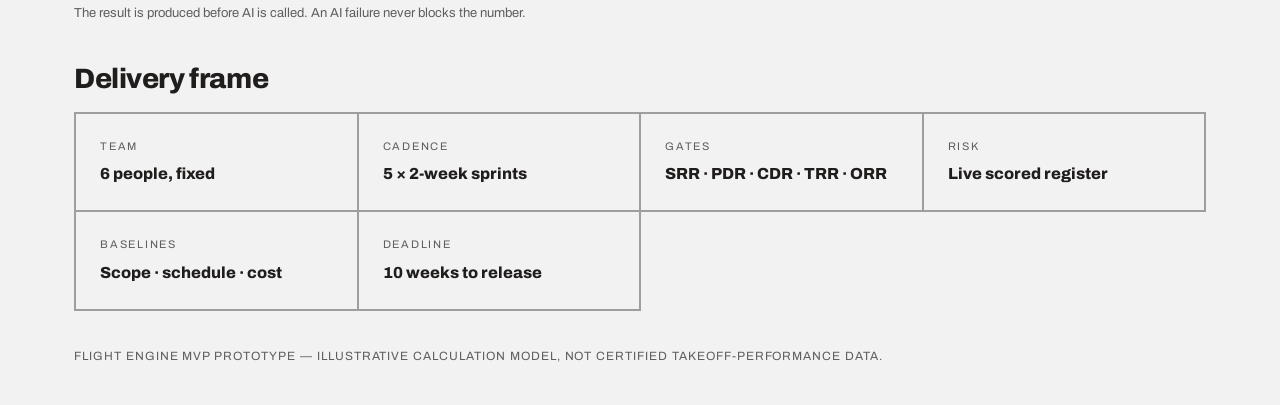
==== commit 592f1fb1: "feat: deploy the Claude Design multi-page build as the site index.html is now the Modernist bundled " ====
--- a/_prev-v0-rebuild/index.html
+++ b/_prev-v0-rebuild/index.html
@@ -15,96 +15,45 @@
 <link rel="stylesheet" href="/site.css"/>
 <link rel="preconnect" href="https://fonts.googleapis.com">
 <link rel="preconnect" href="https://fonts.gstatic.com" crossorigin>
-<link rel="stylesheet" href="https://fonts.googleapis.com/css2?family=IBM+Plex+Mono:wght@400;500&family=IBM+Plex+Sans:wght@400;500;600&family=Newsreader:ital,opsz,wght@0,18..40,400;0,18..40,500;1,18..40,400;1,18..40,500&display=swap">
+<link rel="stylesheet" href="https://fonts.googleapis.com/css2?family=Archivo:wght@400;600;800&display=swap">
 <style>
-/* ── 03 — Overview. Appended as the last section. Fully namespaced under
-   .fe-overview so none of its rules (its own :root vars, bare h1/h2/section,
-   .wrap …) can touch the original page above it. ── */
+/* ── 03 — Overview. Last section, in the "Modernist" design system from the
+   Claude Design build (Archivo 800, #ec3013 accent, 2px hairline grid, square
+   corners, grayscale). Every rule is namespaced under .fe-overview so it can
+   never reach the original hero / #engine / #demo above. ── */
 .fe-overview{
-  --sky:#eef4f7;--panel:#ffffff;--wash:#e2eef3;
-  --ink:#10293b;--ink-soft:#45596a;--ink-faint:#7c8c98;
-  --line:#d5e0e6;--line-strong:#bcccd4;
-  --accent:#1f7a8c;--accent-ink:#0f4d59;--accent-soft:#dcedf1;
-  --gate:#b26a2e;--gate-soft:#f2e6d8;
-  --ov-shadow:0 1px 2px rgba(16,41,59,.05),0 10px 30px rgba(16,41,59,.06);
-  display:block;background:var(--sky);color:var(--ink);
-  font-family:"IBM Plex Sans",system-ui,-apple-system,sans-serif;font-size:16px;line-height:1.6;
-  -webkit-font-smoothing:antialiased;border-top:1px solid var(--line);
-}
-@media (prefers-color-scheme:dark){
-  .fe-overview:not([data-theme="light"]){
-    --sky:#0d1920;--panel:#14232b;--wash:#1b2c35;
-    --ink:#e8eef2;--ink-soft:#aebcc5;--ink-faint:#7e8f9a;
-    --line:#24333c;--line-strong:#33454f;
-    --accent:#5fb6c6;--accent-ink:#a9dbe4;--accent-soft:#17303a;
-    --gate:#d69a5f;--gate-soft:#2c2115;
-  }
+  --m-bg:#f3f2f2;--m-surface:#eae9e9;--m-text:#201e1d;
+  --m-accent:#ec3013;--m-acc100:#fff2ef;--m-acc500:#ff563c;--m-acc700:#ae1800;--m-acc900:#4d170e;
+  --m-div:rgba(32,30,29,.4);
+  --m-n700:#605d5d;--m-n800:#444141;
+  display:block;background:var(--m-bg);color:var(--m-text);
+  font-family:"Archivo",system-ui,sans-serif;font-size:15px;line-height:1.55;font-weight:400;
+  border-top:2px solid var(--m-div);
 }
 .fe-overview *{box-sizing:border-box}
-.fe-overview .wrap{max-width:900px;margin:0 auto;padding:60px 26px 70px}
-.fe-overview .eyebrow{font-family:"IBM Plex Mono",monospace;font-size:11.5px;font-weight:500;letter-spacing:.22em;text-transform:uppercase;color:var(--accent);margin:0 0 18px}
-.fe-overview h1{font-family:"Newsreader",Georgia,serif;font-weight:400;font-size:clamp(2rem,5.6vw,2.9rem);line-height:1.08;letter-spacing:-.01em;margin:0 0 16px;text-wrap:balance;color:var(--ink);max-width:20ch}
-.fe-overview h1 em{font-style:italic;color:var(--accent-ink)}
-.fe-overview .lede{font-size:1.12rem;color:var(--ink-soft);max-width:56ch;margin:0}
-.fe-overview .gains{display:grid;gap:14px;grid-template-columns:1fr 1fr;margin-top:4px}
-@media (max-width:640px){.fe-overview .gains{grid-template-columns:1fr}}
-.fe-overview .gain{background:var(--panel);border:1px solid var(--line);border-radius:16px;padding:20px;box-shadow:var(--ov-shadow)}
-.fe-overview .gain .k{font-family:"Newsreader",serif;font-weight:500;font-size:1.18rem;line-height:1.25;color:var(--ink);margin:0 0 6px}
-.fe-overview .gain .k b{color:var(--accent-ink);font-weight:500}
-.fe-overview .gain p{margin:0;font-size:.93rem;color:var(--ink-soft);line-height:1.5}
-.fe-overview .ov-hero{position:relative;padding-bottom:34px;border-bottom:1px solid var(--line);margin-bottom:14px;overflow:hidden}
-.fe-overview .ov-hero .turbine{position:absolute;top:-30px;right:-46px;width:260px;height:260px;opacity:.45;pointer-events:none;color:var(--line-strong)}
-@media (max-width:720px){.fe-overview .ov-hero .turbine{width:150px;height:150px;right:-24px;top:-6px}}
-.fe-overview .ov-sec{margin:40px 0}
-.fe-overview .sec-h{font-family:"IBM Plex Mono",monospace;font-size:11px;letter-spacing:.16em;text-transform:uppercase;color:var(--ink-faint);margin:0 0 16px;display:flex;align-items:center;gap:12px}
-.fe-overview .sec-h::after{content:"";flex:1;height:1px;background:var(--line)}
-.fe-overview h2{font-family:"Newsreader",Georgia,serif;font-weight:500;font-size:1.42rem;letter-spacing:-.005em;margin:0 0 14px;color:var(--ink)}
-.fe-overview .flow{display:grid;grid-template-columns:1fr auto 1fr;gap:16px;align-items:center;background:var(--panel);border:1px solid var(--line);border-radius:16px;padding:20px;box-shadow:var(--ov-shadow)}
-@media (max-width:720px){.fe-overview .flow{grid-template-columns:1fr;gap:14px}}
-.fe-overview .col-label{font-family:"IBM Plex Mono",monospace;font-size:10px;letter-spacing:.12em;text-transform:uppercase;color:var(--ink-faint);margin:0 0 10px}
-.fe-overview .pills{display:flex;flex-wrap:wrap;gap:6px}
-.fe-overview .pill{font-family:"IBM Plex Mono",monospace;font-size:11.5px;color:var(--ink-soft);background:var(--wash);border:1px solid var(--line);border-radius:999px;padding:4px 10px}
-.fe-overview .flow .arrow{display:flex;align-items:center;justify-content:center;color:var(--accent);font-size:22px}
-@media (max-width:720px){.fe-overview .flow .arrow{transform:rotate(90deg)}}
-.fe-overview .engine-node{text-align:center;font-family:"Newsreader",serif;font-style:italic;color:var(--accent-ink);font-size:.95rem;border:1px dashed var(--line-strong);border-radius:10px;padding:8px 12px;background:var(--accent-soft);white-space:nowrap}
-.fe-overview .outs{display:grid;grid-template-columns:repeat(3,1fr);gap:8px}
-@media (max-width:420px){.fe-overview .outs{grid-template-columns:repeat(2,1fr)}}
-.fe-overview .out{background:var(--wash);border:1px solid var(--line);border-radius:9px;padding:9px 8px;text-align:center}
-.fe-overview .out b{display:block;font-family:"Newsreader",serif;font-weight:500;font-size:1.05rem;color:var(--ink)}
-.fe-overview .out span{font-family:"IBM Plex Mono",monospace;font-size:9.5px;letter-spacing:.05em;text-transform:uppercase;color:var(--ink-faint)}
-.fe-overview .layers{display:grid;gap:16px;grid-template-columns:1fr 1fr;margin-top:8px}
-@media (max-width:640px){.fe-overview .layers{grid-template-columns:1fr}}
-.fe-overview .layer{background:var(--panel);border:1px solid var(--line);border-radius:16px;padding:20px;box-shadow:var(--ov-shadow)}
-.fe-overview .layer .tag{display:inline-block;font-family:"IBM Plex Mono",monospace;font-size:10px;letter-spacing:.1em;text-transform:uppercase;color:var(--accent);background:var(--accent-soft);border:1px solid var(--line);border-radius:5px;padding:3px 8px;margin-bottom:12px}
-.fe-overview .layer h3{font-family:"Newsreader",serif;font-weight:500;font-size:1.16rem;margin:0 0 6px;color:var(--ink)}
-.fe-overview .layer p{font-size:.94rem;margin:0;color:var(--ink-soft);line-height:1.55}
-.fe-overview .arch{margin-top:18px;background:var(--panel);border:1px solid var(--line);border-radius:16px;padding:22px 20px;box-shadow:var(--ov-shadow);overflow-x:auto}
-.fe-overview .arch-row{display:flex;align-items:center;gap:10px;min-width:520px}
-.fe-overview .node{font-family:"IBM Plex Mono",monospace;font-size:12px;border:1px solid var(--line-strong);border-radius:8px;padding:9px 12px;background:var(--wash);color:var(--ink);white-space:nowrap}
-.fe-overview .node.solid{background:var(--accent-soft);border-color:var(--accent);color:var(--accent-ink)}
-.fe-overview .node.gate{background:var(--gate-soft);border-color:var(--gate);color:var(--gate)}
-.fe-overview .conn{flex:0 0 22px;height:1px;background:var(--line-strong);position:relative}
-.fe-overview .conn::after{content:"\203A";position:absolute;right:-4px;top:-11px;color:var(--line-strong);font-size:16px}
-.fe-overview .arch-note{margin:14px 0 0;font-family:"IBM Plex Mono",monospace;font-size:11px;color:var(--ink-faint)}
-.fe-overview .band{margin:44px 0;padding:28px 24px;border-radius:16px;background:var(--accent-ink);color:#fff;font-family:"Newsreader",serif;font-size:1.3rem;line-height:1.35}
-.fe-overview .band em{font-style:italic;opacity:.9}
-@media (prefers-color-scheme:dark){.fe-overview:not([data-theme="light"]) .band{background:var(--accent-soft);color:var(--accent-ink)}}
-.fe-overview .trio{display:grid;grid-template-columns:repeat(3,1fr);gap:14px;margin-top:8px}
-@media (max-width:640px){.fe-overview .trio{grid-template-columns:1fr}}
-.fe-overview .val{border-top:2px solid var(--accent);padding-top:12px}
-.fe-overview .val h4{margin:0 0 4px;font-size:.98rem;color:var(--ink);font-family:"IBM Plex Sans",sans-serif;font-weight:600}
-.fe-overview .val p{margin:0;font-size:.9rem;color:var(--ink-soft);line-height:1.5}
-.fe-overview .facts{margin-top:16px;display:grid;gap:1px;background:var(--line);border:1px solid var(--line);border-radius:14px;overflow:hidden;grid-template-columns:repeat(auto-fit,minmax(150px,1fr))}
-.fe-overview .facts > div{background:var(--panel);padding:14px 15px}
-.fe-overview .facts dt{font-family:"IBM Plex Mono",monospace;font-size:9.5px;letter-spacing:.12em;text-transform:uppercase;color:var(--ink-faint);margin:0 0 5px}
-.fe-overview .facts dd{margin:0;font-weight:600;font-size:.92rem;color:var(--ink);line-height:1.4}
-.fe-overview .client-lede{font-size:1rem;color:var(--ink-soft);max-width:60ch;margin:0 0 6px}
-.fe-overview .scope{margin-top:44px;padding-top:18px;border-top:1px solid var(--line);font-size:.88rem;color:var(--ink-faint)}
-.fe-overview .scope strong{color:var(--ink-soft);font-weight:600}
-@media (prefers-reduced-motion:no-preference){
-  .fe-overview .ov-hero .turbine > g,.fe-overview .ov-hero .turbine circle:nth-of-type(2){transform-origin:100px 100px;animation:fe-ov-spin 120s linear infinite}
-}
-@keyframes fe-ov-spin{to{transform:rotate(360deg)}}
+.fe-overview .m-wrap{max-width:1180px;margin:0 auto;padding:48px 24px 40px}
+.fe-overview .m-kick{margin:0 0 16px;font-size:12px;letter-spacing:.18em;text-transform:uppercase;color:var(--m-acc700);font-weight:600}
+.fe-overview h2{font-family:"Archivo",sans-serif;font-weight:800;letter-spacing:-.015em;line-height:1.15;margin:0 0 16px;color:var(--m-text)}
+.fe-overview .m-h2{font-size:26px;max-width:32ch}
+.fe-overview .m-h2-lg{font-size:28px;margin:40px 0 16px}
+.fe-overview .m-lede{margin:0 0 36px;font-size:18px;line-height:1.5;max-width:58ch;color:var(--m-n800)}
+.fe-overview .m-grid{display:grid;grid-template-columns:repeat(auto-fit,minmax(240px,1fr));border-top:2px solid var(--m-div);border-left:2px solid var(--m-div)}
+.fe-overview .m-cell{padding:24px;border-right:2px solid var(--m-div);border-bottom:2px solid var(--m-div)}
+.fe-overview .m-no{margin:0 0 12px;font-size:11px;letter-spacing:.16em;text-transform:uppercase;color:var(--m-n700)}
+.fe-overview .m-cell h3{font-family:"Archivo",sans-serif;font-weight:800;font-size:20px;line-height:1.15;margin:0 0 12px;color:var(--m-text)}
+.fe-overview .m-cell p{margin:0;font-size:15px;line-height:1.5;color:var(--m-n800)}
+.fe-overview .m-path{display:flex;flex-wrap:wrap;border:2px solid var(--m-div)}
+.fe-overview .m-step{flex:1 1 150px;padding:16px;border-right:2px solid var(--m-div)}
+.fe-overview .m-step:last-child{border-right:0}
+.fe-overview .m-step.accent{background:var(--m-accent);color:var(--m-bg)}
+.fe-overview .m-step.soft{background:var(--m-acc100);color:var(--m-acc900)}
+.fe-overview .m-step .s{margin:0 0 8px;font-size:11px;letter-spacing:.16em;text-transform:uppercase;opacity:.72}
+.fe-overview .m-step .l{margin:0;font-family:"Archivo",sans-serif;font-weight:800;font-size:15px;line-height:1.2}
+.fe-overview .m-note{margin:12px 0 0;font-size:13px;color:var(--m-n700)}
+.fe-overview .m-facts .m-cell > p:first-child{margin:0 0 8px;font-size:11px;letter-spacing:.16em;text-transform:uppercase;color:var(--m-n700)}
+.fe-overview .m-facts .m-cell > p:last-child{margin:0;font-family:"Archivo",sans-serif;font-weight:800;font-size:16px;color:var(--m-text)}
+.fe-overview .m-scope{margin:36px 0 0;font-size:12px;letter-spacing:.08em;text-transform:uppercase;color:var(--m-n700)}
+@media (max-width:640px){.fe-overview .m-wrap{padding:36px 16px}.fe-overview .m-step{flex-basis:50%}}
 </style>
 </head>
 <body>
@@ -165,14 +114,14 @@
       <div class="output-panel" id="output">
         <div class="output-top"><span>TAKEOFF OUTPUT</span><span>RULE SET V1.0</span></div>
         <div class="speed-row">
-          <div><span>V1</span><strong data-o="v1">99</strong><small>KT</small></div>
-          <div><span>VR</span><strong data-o="vr">105</strong><small>KT</small></div>
-          <div><span>V2</span><strong data-o="v2">113</strong><small>KT</small></div>
+          <div><span>V1</span><strong data-o="v1">130</strong><small>KT</small></div>
+          <div><span>VR</span><strong data-o="vr">134</strong><small>KT</small></div>
+          <div><span>V2</span><strong data-o="v2">146</strong><small>KT</small></div>
         </div>
         <div class="output-metrics">
-          <div class="metric"><span>Takeoff distance required</span><strong data-o="tod">1,358 m</strong></div>
-          <div class="metric"><span>Net climb gradient</span><strong data-o="grad">3.04 %</strong></div>
-          <div class="metric"><span>Field-length margin</span><strong data-o="margin">+1,442 m</strong></div>
+          <div class="metric"><span>Takeoff distance required</span><strong data-o="tod">2,095 m</strong></div>
+          <div class="metric"><span>Net climb gradient</span><strong data-o="grad">8.72 %</strong></div>
+          <div class="metric"><span>Field-length margin</span><strong data-o="margin">+705 m</strong></div>
         </div>
         <div class="margin-note" data-o="note"><span></span>Runway margin adequate</div>
         <p class="output-foot">Deterministic output &middot; no AI on calculation path</p>
@@ -186,105 +135,42 @@
     <span>FLIGHT ENGINE / TAKEOFF PERFORMANCE DEMO</span>
   </section>
 
-  <!-- 03 — Overview (last section, isolated) -->
+  <!-- 03 — Overview (last section, Modernist design system, isolated) -->
   <section id="overview" class="fe-overview">
-    <div class="wrap">
-      <header class="ov-hero">
-        <svg class="turbine" viewBox="0 0 200 200" aria-hidden="true" fill="none" stroke="currentColor" stroke-width="1">
-          <circle cx="100" cy="100" r="94"/>
-          <circle cx="100" cy="100" r="72" stroke-dasharray="2 7"/>
-          <circle cx="100" cy="100" r="46"/>
-          <circle cx="100" cy="100" r="18"/>
-          <g>
-            <line x1="100" y1="6" x2="100" y2="46"/><line x1="100" y1="154" x2="100" y2="194"/>
-            <line x1="6" y1="100" x2="46" y2="100"/><line x1="154" y1="100" x2="194" y2="100"/>
-            <line x1="34" y1="34" x2="62" y2="62"/><line x1="138" y1="138" x2="166" y2="166"/>
-            <line x1="166" y1="34" x2="138" y2="62"/><line x1="62" y1="138" x2="34" y2="166"/>
-          </g>
-        </svg>
-        <p class="eyebrow">Aerospace Performance Intelligence</p>
-        <h1>Faster answers. <em>Zero silent errors.</em> Every number you can defend.</h1>
-        <p class="lede">Flight Engine turns takeoff conditions into decisions in seconds &mdash; with AI you can put in front of a client, and a full audit trail behind every result.</p>
-      </header>
-
-      <div class="ov-sec">
-        <p class="sec-h">What you get</p>
-        <div class="gains">
-          <div class="gain"><p class="k"><b>Seconds, not spreadsheets.</b></p><p>Enter the conditions, read the answer. Manual calculation time collapses to near zero.</p></div>
-          <div class="gain"><p class="k"><b>No number is ever a guess.</b></p><p>Same inputs, same result &mdash; every time, from a rule set you can inspect. No hidden assumptions, no drift.</p></div>
-          <div class="gain"><p class="k"><b>AI you can show a client.</b></p><p>It explains the result in plain language and is checked before it ever appears. It cannot invent a figure.</p></div>
-          <div class="gain"><p class="k"><b>Audit-ready by default.</b></p><p>Every calculation and every explanation is recorded &mdash; traceable from input to decision, review to review.</p></div>
-        </div>
-      </div>
-
-      <div class="ov-sec">
-        <p class="sec-h">What it is</p>
-        <div class="flow">
-          <div>
-            <p class="col-label">Inputs</p>
-            <div class="pills">
-              <span class="pill">Weight</span><span class="pill">Altitude</span><span class="pill">OAT</span>
-              <span class="pill">Flap</span><span class="pill">Runway</span><span class="pill">Wind</span>
-            </div>
-          </div>
-          <div class="arrow" aria-hidden="true">&rarr;</div>
-          <div>
-            <div class="engine-node">Flight&nbsp;Engine</div>
-            <div class="outs" style="margin-top:12px">
-              <div class="out"><b>V1 / VR / V2</b><span>speeds</span></div>
-              <div class="out"><b>TOD</b><span>distance req.</span></div>
-              <div class="out"><b>Gradient</b><span>net climb</span></div>
-              <div class="out" style="grid-column:1 / -1"><b>Field-length margin</b><span>go / caution / warning</span></div>
-            </div>
-          </div>
-        </div>
-        <p style="margin:12px 0 0;color:var(--ink-soft);font-size:.95rem">Instant, and identical every time.</p>
-      </div>
-
-      <div class="ov-sec">
-        <p class="sec-h">How it works</p>
-        <h2>Two layers, kept strictly apart</h2>
-        <div class="layers">
-          <div class="layer">
-            <span class="tag">Deterministic engine</span>
-            <h3>Computes every number</h3>
-            <p>Results come from a versioned, auditable engineering rule set. Same input, same output. No AI anywhere on this path.</p>
-          </div>
-          <div class="layer">
-            <span class="tag">Guarded AI layer</span>
-            <h3>Explains, never decides</h3>
-            <p>Plain-language explanation of the result. It never recalculates or changes a value. Unverifiable explanations are blocked &mdash; the user then sees the deterministic result alone.</p>
-          </div>
-        </div>
-        <div class="arch" role="img" aria-label="Flow: inputs to deterministic engine to result, then to a guarded AI layer with a verification gate, producing an explanation or a blocked state.">
-          <div class="arch-row">
-            <span class="node">Inputs</span><span class="conn"></span>
-            <span class="node solid">Deterministic engine</span><span class="conn"></span>
-            <span class="node">Result</span><span class="conn"></span>
-            <span class="node">Guarded AI</span><span class="conn"></span>
-            <span class="node gate">Verify vs. result</span><span class="conn"></span>
-            <span class="node">Explanation&nbsp;/&nbsp;blocked</span>
-          </div>
-          <p class="arch-note">The result is produced before AI is called. AI failure never blocks the number.</p>
-        </div>
-      </div>
-
-      <div class="band">AI assists the reader. <em>It never touches the decision.</em></div>
-
-      <div class="ov-sec">
-        <p class="sec-h">What it means for clients</p>
-        <p class="client-lede">A portfolio of delivery practice, not just a product. Planned and run like a real engagement &mdash; accountable, on a fixed schedule.</p>
-        <dl class="facts">
-          <div><dt>Team</dt><dd>6 people, fixed</dd></div>
-          <div><dt>Cadence</dt><dd>5 &times; 2-week sprints</dd></div>
-          <div><dt>Gates</dt><dd>SRR &middot; PDR &middot; CDR &middot; TRR &middot; ORR</dd></div>
-          <div><dt>Risk</dt><dd>Live scored register</dd></div>
-          <div><dt>Baselines</dt><dd>Scope &middot; schedule &middot; cost, change-controlled</dd></div>
-          <div><dt>Deadline</dt><dd>10 weeks to release</dd></div>
-        </dl>
-      </div>
-
-      <p class="scope"><strong>Scope.</strong> MVP demonstration. The calculation model is illustrative and not certified takeoff-performance data.</p>
+    <div class="m-wrap">
+      <p class="m-kick">01 — What you get</p>
+      <h2 class="m-h2">Every number you can defend.</h2>
+      <p class="m-lede">Flight Engine turns takeoff conditions into a decision in seconds &mdash; a deterministic engine computes every figure, a guarded AI layer explains it, and the audit trail records both.</p>
+
+      <div class="m-grid">
+        <div class="m-cell"><p class="m-no">01</p><h3>Seconds, not spreadsheets.</h3><p>Enter the conditions, read the answer. Manual calculation time collapses to near zero.</p></div>
+        <div class="m-cell"><p class="m-no">02</p><h3>No number is ever a guess.</h3><p>Same inputs, same result &mdash; from a rule set you can inspect. No hidden assumptions, no drift.</p></div>
+        <div class="m-cell"><p class="m-no">03</p><h3>AI you can show a client.</h3><p>It explains the result in plain language and is checked before it appears. It cannot invent a figure.</p></div>
+        <div class="m-cell"><p class="m-no">04</p><h3>Audit-ready by default.</h3><p>Every calculation and every explanation is recorded &mdash; traceable from input to decision.</p></div>
+      </div>
+
+      <h2 class="m-h2-lg">The calculation path</h2>
+      <div class="m-path">
+        <div class="m-step"><p class="s">Step 1</p><p class="l">Inputs</p></div>
+        <div class="m-step accent"><p class="s">Step 2</p><p class="l">Deterministic engine</p></div>
+        <div class="m-step"><p class="s">Step 3</p><p class="l">Result</p></div>
+        <div class="m-step"><p class="s">Step 4</p><p class="l">Guarded AI</p></div>
+        <div class="m-step soft"><p class="s">Step 5</p><p class="l">Verify vs. result</p></div>
+        <div class="m-step"><p class="s">Step 6</p><p class="l">Explanation or blocked</p></div>
+      </div>
+      <p class="m-note">The result is produced before AI is called. An AI failure never blocks the number.</p>
+
+      <h2 class="m-h2-lg">Delivery frame</h2>
+      <div class="m-grid m-facts">
+        <div class="m-cell"><p>Team</p><p>6 people, fixed</p></div>
+        <div class="m-cell"><p>Cadence</p><p>5 &times; 2-week sprints</p></div>
+        <div class="m-cell"><p>Gates</p><p>SRR &middot; PDR &middot; CDR &middot; TRR &middot; ORR</p></div>
+        <div class="m-cell"><p>Risk</p><p>Live scored register</p></div>
+        <div class="m-cell"><p>Baselines</p><p>Scope &middot; schedule &middot; cost</p></div>
+        <div class="m-cell"><p>Deadline</p><p>10 weeks to release</p></div>
+      </div>
+
+      <p class="m-scope">Flight Engine MVP prototype &mdash; illustrative calculation model, not certified takeoff-performance data.</p>
     </div>
   </section>
 </main>
@@ -312,14 +198,45 @@
     return p;
   }
 
-  // Illustrative deterministic model — the rule set the page has always used.
+  // Deterministic model for a generic 150-seat narrowbody twin ("Narrowbody T-A").
+  // Physically grounded (ISA density ratio, V ∝ sqrt(W/sigma), TOD ∝ (W/Wref)^2 / sigma^1.6,
+  // OEI 2nd-segment gradient falling with weight/altitude/temp/flap). Illustrative —
+  // tuned to plausible jet magnitudes, not certified AFM data.
+  var W_REF = 60000;          // kg — reference takeoff weight
+  var VS_REF = 122;           // kt CAS — 1g stall at W_REF, flap 15, sigma 1
+  var TOD_REF = 1650;         // m — takeoff distance required at reference conditions
+
+  function isa(altFt, oatC) {
+    var delta = Math.pow(1 - 6.87535e-6 * altFt, 5.2559);   // pressure ratio
+    var theta = (oatC + 273.15) / 288.15;                    // temperature ratio
+    return { delta: delta, theta: theta, sigma: delta / theta };
+  }
+
   function model(p) {
-    var w = p.weight, alt = p.altitude, oat = p.oat, flap = p.flap, rwy = p.runway, wind = p.wind;
-    var tod  = 1200 + (w - 45000) * 0.030 + alt * 0.040 + (oat - 15) * 12 - flap * 40 - wind * 15;
-    var vr   = 120 + (w - 45000) * 0.00080 + alt * 0.00090 - flap * 3.0;
-    var v1   = vr - 4 - Math.max(wind, 0) * 0.20;
-    var v2   = vr + 8;
-    var grad = 3.20 - (w - 45000) * 0.000030 - alt * 0.000040 - (oat - 15) * 0.010 + flap * 0.050;
+    var w = p.weight, rwy = p.runway, wind = p.wind, flap = p.flap;
+    var a = isa(p.altitude, p.oat);
+
+    // reference speeds — stall scales with sqrt(wing loading / density), more flap lowers it
+    var vs = VS_REF * Math.sqrt((w / W_REF) / a.sigma) * (1 - flap * 0.006);
+    var vr = 1.10 * vs;
+    var v2 = 1.20 * vs;
+    var v1 = vr - 3 - Math.max(wind, 0) * 0.15;
+
+    // takeoff distance required
+    var flapTod = 1 + (15 - flap) * 0.018;      // less flap -> longer roll
+    var windTod = 1 - wind * 0.006;             // headwind shortens, tailwind extends
+    var tod = TOD_REF
+            * Math.pow(w / W_REF, 2)
+            * Math.pow(1 / a.sigma, 1.6)
+            * flapTod * windTod;
+
+    // net one-engine-inoperative 2nd-segment climb gradient (%), floored at the
+    // regulatory 2.4% minimum for a twin
+    var grad = 11.0 * (W_REF / w) * Math.pow(a.sigma, 0.7)
+             - flap * 0.12
+             - 2.0 * (1 - a.delta);
+    grad = Math.max(grad, 2.4);
+
     return {
       v1: Math.round(v1), vr: Math.round(vr), v2: Math.round(v2),
       tod: Math.round(tod), grad: grad, margin: Math.round(rwy - tod)
